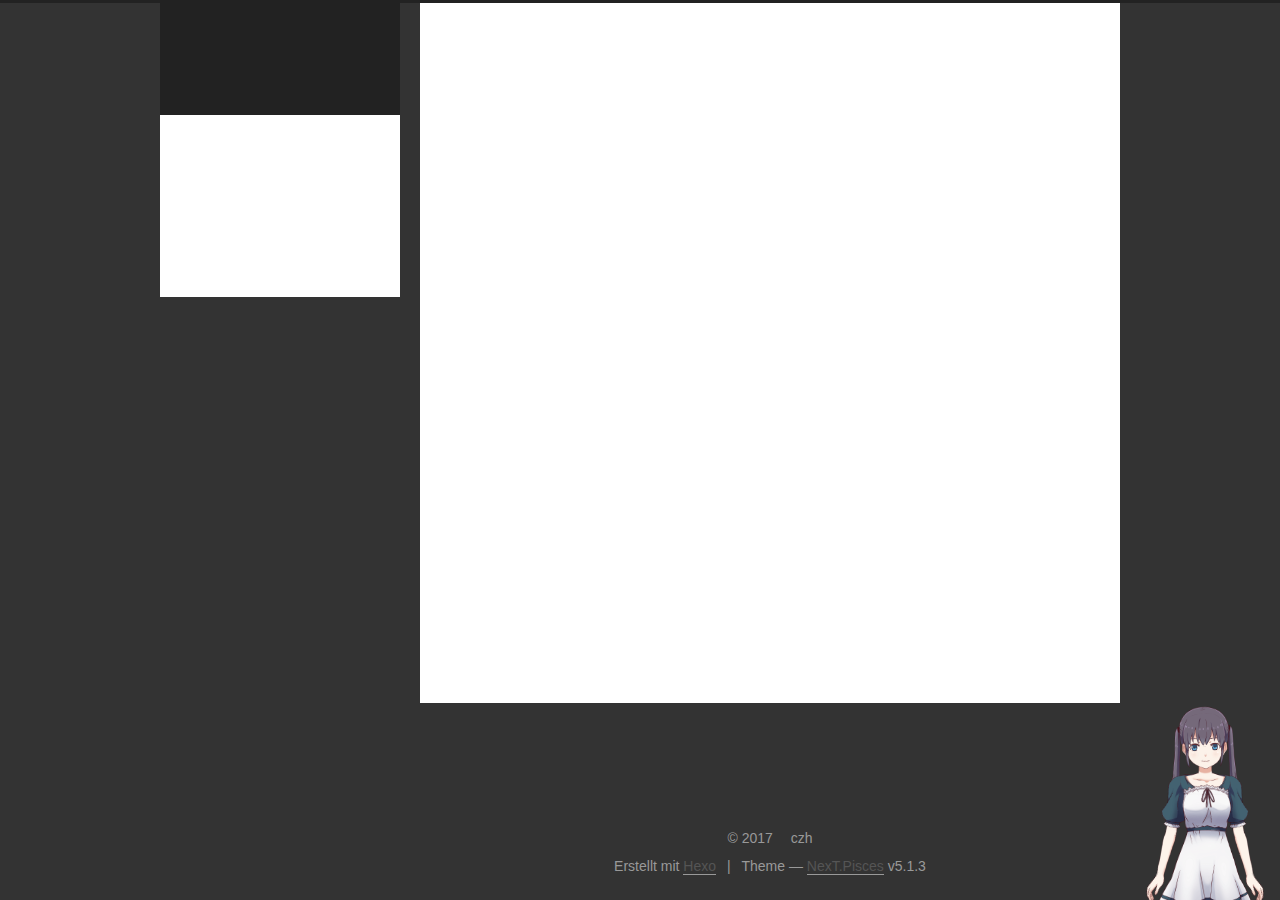
==== about/index.html @ be4269ac "Site updated: 2017-10-13 18:56:53" ====
<!DOCTYPE html>



  


<html class="theme-next pisces use-motion" lang="zh-CN">
<head>
  <meta charset="UTF-8"/>
<meta http-equiv="X-UA-Compatible" content="IE=edge" />
<meta name="viewport" content="width=device-width, initial-scale=1, maximum-scale=1"/>
<meta name="theme-color" content="#222">









<meta http-equiv="Cache-Control" content="no-transform" />
<meta http-equiv="Cache-Control" content="no-siteapp" />
















  
  
    
  
  <link href="https://cdn.staticfile.org/fancybox/2.1.5/jquery.fancybox.min.css" rel="stylesheet" type="text/css" />







  

<link href="https://cdn.staticfile.org/font-awesome/4.6.2/css/font-awesome.min.css" rel="stylesheet" type="text/css" />

<link href="/css/main.css?v=5.1.3" rel="stylesheet" type="text/css" />


  <link rel="apple-touch-icon" sizes="180x180" href="/images/apple-touch-icon-next.png?v=5.1.3">


  <link rel="icon" type="image/png" sizes="32x32" href="/images/favicon-32x32-next.png?v=5.1.3">


  <link rel="icon" type="image/png" sizes="16x16" href="/images/favicon-16x16-next.png?v=5.1.3">


  <link rel="mask-icon" href="/images/logo.svg?v=5.1.3" color="#222">





  <meta name="keywords" content="Hexo, NexT" />










<meta name="description" content="关于我我是一名90后，目标：成为一名全栈工程师博客在2017.10.12成立，使用的是GitHub，在源码上加饰修改，途中也遇到很多问题。2017.10.12域名正式下来 ，能够通过域名访问。我的博客主要用途是存放一些我的学习笔记、一些小案例，分享一下我的学习经验，自己的第一个网站，想好好的经营下去，初学者还望指点。">
<meta property="og:type" content="website">
<meta property="og:title" content="关于">
<meta property="og:url" content="http://czhblog.cn/about/index.html">
<meta property="og:site_name" content="czh的博客">
<meta property="og:description" content="关于我我是一名90后，目标：成为一名全栈工程师博客在2017.10.12成立，使用的是GitHub，在源码上加饰修改，途中也遇到很多问题。2017.10.12域名正式下来 ，能够通过域名访问。我的博客主要用途是存放一些我的学习笔记、一些小案例，分享一下我的学习经验，自己的第一个网站，想好好的经营下去，初学者还望指点。">
<meta property="og:locale" content="zh-CN">
<meta property="og:updated_time" content="2017-10-13T10:56:39.689Z">
<meta name="twitter:card" content="summary">
<meta name="twitter:title" content="关于">
<meta name="twitter:description" content="关于我我是一名90后，目标：成为一名全栈工程师博客在2017.10.12成立，使用的是GitHub，在源码上加饰修改，途中也遇到很多问题。2017.10.12域名正式下来 ，能够通过域名访问。我的博客主要用途是存放一些我的学习笔记、一些小案例，分享一下我的学习经验，自己的第一个网站，想好好的经营下去，初学者还望指点。">



<script type="text/javascript" id="hexo.configurations">
  var NexT = window.NexT || {};
  var CONFIG = {
    root: '/',
    scheme: 'Pisces',
    version: '5.1.3',
    sidebar: {"position":"left","display":"post","offset":12,"b2t":false,"scrollpercent":false,"onmobile":false},
    fancybox: true,
    tabs: true,
    motion: {"enable":true,"async":false,"transition":{"post_block":"fadeIn","post_header":"slideDownIn","post_body":"slideDownIn","coll_header":"slideLeftIn","sidebar":"slideUpIn"}},
    duoshuo: {
      userId: '0',
      author: 'Author'
    },
    algolia: {
      applicationID: '',
      apiKey: '',
      indexName: '',
      hits: {"per_page":10},
      labels: {"input_placeholder":"Search for Posts","hits_empty":"We didn't find any results for the search: ${query}","hits_stats":"${hits} results found in ${time} ms"}
    }
  };
</script>



  <link rel="canonical" href="http://czhblog.cn/about/"/>





  <title>关于 | czh的博客</title>
  








</head>

<body itemscope itemtype="http://schema.org/WebPage" lang="zh-CN">

  
  
    
  

  <div class="container sidebar-position-left page-post-detail">
    <div class="headband"></div>

    <header id="header" class="header" itemscope itemtype="http://schema.org/WPHeader">
      <div class="header-inner"><div class="site-brand-wrapper">
  <div class="site-meta ">
    

    <div class="custom-logo-site-title">
      <a href="/"  class="brand" rel="start">
        <span class="logo-line-before"><i></i></span>
        <span class="site-title">czh的博客</span>
        <span class="logo-line-after"><i></i></span>
      </a>
    </div>
      
        <p class="site-subtitle">每天的努力 只为拥抱美好的明天</p>
      
  </div>

  <div class="site-nav-toggle">
    <button>
      <span class="btn-bar"></span>
      <span class="btn-bar"></span>
      <span class="btn-bar"></span>
    </button>
  </div>
</div>

<nav class="site-nav">
  

  
    <ul id="menu" class="menu">
      
        
        <li class="menu-item menu-item-主页">
          <a href="/" rel="section">
            
              <i class="menu-item-icon fa fa-fw fa-home"></i> <br />
            
            主页
          </a>
        </li>
      
        
        <li class="menu-item menu-item-分类">
          <a href="/categories/" rel="section">
            
              <i class="menu-item-icon fa fa-fw fa-th"></i> <br />
            
            分类
          </a>
        </li>
      
        
        <li class="menu-item menu-item-归档">
          <a href="/archives/" rel="section">
            
              <i class="menu-item-icon fa fa-fw fa-archive"></i> <br />
            
            归档
          </a>
        </li>
      
        
        <li class="menu-item menu-item-关于">
          <a href="/about/" rel="section">
            
              <i class="menu-item-icon fa fa-fw fa-user"></i> <br />
            
            关于
          </a>
        </li>
      

      
    </ul>
  

  
</nav>



 </div>
    </header>

    <main id="main" class="main">
      <div class="main-inner">
        <div class="content-wrap">
          <div id="content" class="content">
            

  <div id="posts" class="posts-expand">
    
    
    
    <div class="post-block page">
      <header class="post-header">

	<h1 class="post-title" itemprop="name headline">关于</h1>



</header>

      
      
      
      <div class="post-body">
        
        
          <h2 id="关于我"><a href="#关于我" class="headerlink" title="关于我"></a>关于我</h2><p>我是一名90后，目标：成为一名全栈工程师<br>博客在2017.10.12成立，使用的是GitHub，在源码上加饰修改，途中也遇到很多问题。<br>2017.10.12域名正式下来 ，能够通过域名访问。<br>我的博客主要用途是存放一些我的学习笔记、一些小案例，分享一下我的学习经验，自己的第一个网站，想好好的经营下去，初学者还望指点。</p>

        
      </div>
      
      
      
    </div>
    
    
    
  </div>


          </div>
          


          

        </div>
        
          
  
  <div class="sidebar-toggle">
    <div class="sidebar-toggle-line-wrap">
      <span class="sidebar-toggle-line sidebar-toggle-line-first"></span>
      <span class="sidebar-toggle-line sidebar-toggle-line-middle"></span>
      <span class="sidebar-toggle-line sidebar-toggle-line-last"></span>
    </div>
  </div>

  <aside id="sidebar" class="sidebar">
    
    <div class="sidebar-inner">

      

      
        <ul class="sidebar-nav motion-element">
          <li class="sidebar-nav-toc sidebar-nav-active" data-target="post-toc-wrap">
            Inhaltsverzeichnis
          </li>
          <li class="sidebar-nav-overview" data-target="site-overview-wrap">
            Übersicht
          </li>
        </ul>
      

      <section class="site-overview-wrap sidebar-panel">
        <div class="site-overview">
          <div class="site-author motion-element" itemprop="author" itemscope itemtype="http://schema.org/Person">
            
              <img class="site-author-image" itemprop="image"
                src="https://ws1.sinaimg.cn/large/006N1lKfly1fkfrk4id4qj30yq11i7fb.jpg"
                alt="czh" />
            
              <p class="site-author-name" itemprop="name">czh</p>
              <p class="site-description motion-element" itemprop="description">czh的个人博客</p>
          </div>

          <nav class="site-state motion-element">

            
              <div class="site-state-item site-state-posts">
              
                <a href="/archives">
              
                  <span class="site-state-item-count">2</span>
                  <span class="site-state-item-name">Artikel</span>
                </a>
              </div>
            

            
              
              
              <div class="site-state-item site-state-categories">
                <a href="/categories/index.html">
                  <span class="site-state-item-count">2</span>
                  <span class="site-state-item-name">Kategorien</span>
                </a>
              </div>
            

            

          </nav>

          

          <div class="links-of-author motion-element">
            
          </div>

          
          

          
          

          

        </div>
      </section>

      
      <!--noindex-->
        <section class="post-toc-wrap motion-element sidebar-panel sidebar-panel-active">
          <div class="post-toc">

            
              
            

            
              <div class="post-toc-content"><ol class="nav"><li class="nav-item nav-level-2"><a class="nav-link" href="#关于我"><span class="nav-number">1.</span> <span class="nav-text">关于我</span></a></li></ol></div>
            

          </div>
        </section>
      <!--/noindex-->
      

      

    </div>
  </aside>


        
      </div>
    </main>

    <footer id="footer" class="footer">
      <div class="footer-inner">
        <div class="copyright">&copy; <span itemprop="copyrightYear">2017</span>
  <span class="with-love">
    <i class="fa fa-user"></i>
  </span>
  <span class="author" itemprop="copyrightHolder">czh</span>

  
</div>


  <div class="powered-by">Erstellt mit  <a class="theme-link" target="_blank" href="https://hexo.io">Hexo</a></div>



  <span class="post-meta-divider">|</span>



  <div class="theme-info">Theme &mdash; <a class="theme-link" target="_blank" href="https://github.com/iissnan/hexo-theme-next">NexT.Pisces</a> v5.1.3</div>




        







        
      </div>
    </footer>

    
      <div class="back-to-top">
        <i class="fa fa-arrow-up"></i>
        
      </div>
    

    

  </div>

  

<script type="text/javascript">
  if (Object.prototype.toString.call(window.Promise) !== '[object Function]') {
    window.Promise = null;
  }
</script>









  


  











  
  
    <script type="text/javascript" src="https://cdn.staticfile.org/jquery/2.1.3/jquery.js"></script>
  

  
  
    <script type="text/javascript" src="https://cdn.staticfile.org/fastclick/1.0.6/fastclick.min.js"></script>
  

  
  
    <script type="text/javascript" src="https://cdn.staticfile.org/jquery_lazyload/1.9.7/jquery.lazyload.min.js"></script>
  

  
  
    <script type="text/javascript" src="https://cdn.staticfile.org/velocity/1.2.1/velocity.min.js"></script>
  

  
  
    <script type="text/javascript" src="https://cdn.staticfile.org/velocity/1.2.1/velocity.ui.min.js"></script>
  

  
  
    <script type="text/javascript" src="https://cdn.staticfile.org/fancybox/2.1.5/jquery.fancybox.min.js"></script>
  

  
  
    <script type="text/javascript" src="https://cdn.staticfile.org/canvas-nest.js/1.0.0/canvas-nest.min.js"></script>
  


  


  <script type="text/javascript" src="/js/src/utils.js?v=5.1.3"></script>

  <script type="text/javascript" src="/js/src/motion.js?v=5.1.3"></script>



  
  


  <script type="text/javascript" src="/js/src/affix.js?v=5.1.3"></script>

  <script type="text/javascript" src="/js/src/schemes/pisces.js?v=5.1.3"></script>



  
  <script type="text/javascript" src="/js/src/scrollspy.js?v=5.1.3"></script>
<script type="text/javascript" src="/js/src/post-details.js?v=5.1.3"></script>



  


  <script type="text/javascript" src="/js/src/bootstrap.js?v=5.1.3"></script>
<!-- 页面点击小红心 -->
<script type="text/javascript" src="http://7u2ss1.com1.z0.glb.clouddn.com/love.js"></script>



  


  




	





  





  












  





  

  

  
  

  

  

  

  
<script type="text/javascript"
color="0,255,255" 
src="//cdn.bootcss.com/canvas-nest.js/1.0.0/canvas-nest.min.js">
</script>


    <script type="text/javascript" src="/live2d/script.js"></script>
    <canvas id="live2dcanvas" width="150" height="300" class="live2d"></canvas>
    <style>
      #live2dcanvas {
        position: fixed;
        right: 0px;
        z-index: 999;
        pointer-events: none;
        bottom: -30px;
      }
    </style>
    <script>loadlive2d("live2dcanvas" ,"/live2d/assets/haru/haru.model.json",0.5)</script>
  
</body>
</html>
---- css/main.css ----
/* normalize.css v3.0.2 | MIT License | git.io/normalize */
html {
  font-family: sans-serif; /* 1 */
  -ms-text-size-adjust: 100%; /* 2 */
  -webkit-text-size-adjust: 100%; /* 2 */
}
body {
  margin: 0;
}
article,
aside,
details,
figcaption,
figure,
footer,
header,
hgroup,
main,
menu,
nav,
section,
summary {
  display: block;
}
audio,
canvas,
progress,
video {
  display: inline-block; /* 1 */
  vertical-align: baseline; /* 2 */
}
audio:not([controls]) {
  display: none;
  height: 0;
}
[hidden],
template {
  display: none;
}
a {
  background-color: transparent;
}
a:active,
a:hover {
  outline: 0;
}
abbr[title] {
  border-bottom: 1px dotted;
}
b,
strong {
  font-weight: bold;
}
dfn {
  font-style: italic;
}
h1 {
  font-size: 2em;
  margin: 0.67em 0;
}
mark {
  background: #ff0;
  color: #000;
}
small {
  font-size: 80%;
}
sub,
sup {
  font-size: 75%;
  line-height: 0;
  position: relative;
  vertical-align: baseline;
}
sup {
  top: -0.5em;
}
sub {
  bottom: -0.25em;
}
img {
  border: 0;
}
svg:not(:root) {
  overflow: hidden;
}
figure {
  margin: 1em 40px;
}
hr {
  -moz-box-sizing: content-box;
  box-sizing: content-box;
  height: 0;
}
pre {
  overflow: auto;
}
code,
kbd,
pre,
samp {
  font-family: monospace, monospace;
  font-size: 1em;
}
button,
input,
optgroup,
select,
textarea {
  color: inherit; /* 1 */
  font: inherit; /* 2 */
  margin: 0; /* 3 */
}
button {
  overflow: visible;
}
button,
select {
  text-transform: none;
}
button,
html input[type="button"],
input[type="reset"],
input[type="submit"] {
  -webkit-appearance: button; /* 2 */
  cursor: pointer; /* 3 */
}
button[disabled],
html input[disabled] {
  cursor: default;
}
button::-moz-focus-inner,
input::-moz-focus-inner {
  border: 0;
  padding: 0;
}
input {
  line-height: normal;
}
input[type="checkbox"],
input[type="radio"] {
  box-sizing: border-box; /* 1 */
  padding: 0; /* 2 */
}
input[type="number"]::-webkit-inner-spin-button,
input[type="number"]::-webkit-outer-spin-button {
  height: auto;
}
input[type="search"] {
  -webkit-appearance: textfield; /* 1 */
  -moz-box-sizing: content-box;
  -webkit-box-sizing: content-box; /* 2 */
  box-sizing: content-box;
}
input[type="search"]::-webkit-search-cancel-button,
input[type="search"]::-webkit-search-decoration {
  -webkit-appearance: none;
}
fieldset {
  border: 1px solid #c0c0c0;
  margin: 0 2px;
  padding: 0.35em 0.625em 0.75em;
}
legend {
  border: 0; /* 1 */
  padding: 0; /* 2 */
}
textarea {
  overflow: auto;
}
optgroup {
  font-weight: bold;
}
table {
  border-collapse: collapse;
  border-spacing: 0;
}
td,
th {
  padding: 0;
}
::selection {
  background: #262a30;
  color: #fff;
}
body {
  position: relative;
  font-family: 'Lato', "PingFang SC", "Microsoft YaHei", sans-serif;
  font-size: 14px;
  line-height: 2;
  color: #555;
  background: #333;
}
@media (max-width: 767px) {
  body {
    padding-right: 0 !important;
  }
}
@media (min-width: 768px) and (max-width: 991px) {
  body {
    padding-right: 0 !important;
  }
}
@media (min-width: 1600px) {
  body {
    font-size: 16px;
  }
}
h1,
h2,
h3,
h4,
h5,
h6 {
  margin: 0;
  padding: 0;
  font-weight: bold;
  line-height: 1.5;
  font-family: 'Lato', "PingFang SC", "Microsoft YaHei", sans-serif;
}
h2,
h3,
h4,
h5,
h6 {
  margin: 20px 0 15px;
}
h1 {
  font-size: 22px;
}
@media (max-width: 767px) {
  h1 {
    font-size: 18px;
  }
}
h2 {
  font-size: 20px;
}
@media (max-width: 767px) {
  h2 {
    font-size: 16px;
  }
}
h3 {
  font-size: 18px;
}
@media (max-width: 767px) {
  h3 {
    font-size: 14px;
  }
}
h4 {
  font-size: 16px;
}
@media (max-width: 767px) {
  h4 {
    font-size: 12px;
  }
}
h5 {
  font-size: 14px;
}
@media (max-width: 767px) {
  h5 {
    font-size: 10px;
  }
}
h6 {
  font-size: 12px;
}
@media (max-width: 767px) {
  h6 {
    font-size: 8px;
  }
}
p {
  margin: 0 0 20px 0;
}
a {
  color: #555;
  text-decoration: none;
  outline: none;
  border-bottom: 1px solid #999;
  word-wrap: break-word;
}
a:hover {
  color: #222;
  border-bottom-color: #222;
}
blockquote {
  margin: 0;
  padding: 0;
}
img {
  display: block;
  margin: auto;
  max-width: 100%;
  height: auto;
}
hr {
  margin: 40px 0;
  height: 3px;
  border: none;
  background-color: #ddd;
  background-image: repeating-linear-gradient(-45deg, #fff, #fff 4px, transparent 4px, transparent 8px);
}
blockquote {
  padding: 0 15px;
  color: #666;
  border-left: 4px solid #ddd;
}
blockquote cite::before {
  content: "-";
  padding: 0 5px;
}
dt {
  font-weight: 700;
}
dd {
  margin: 0;
  padding: 0;
}
kbd {
  border: 1px solid #ccc;
  border-radius: 0.2em;
  box-shadow: 0.1em 0.1em 0.2em rgba(0,0,0,0.1);
  background-color: #f9f9f9;
  font-family: inherit;
  background-image: -webkit-linear-gradient(top, #eee, #fff, #eee);
  padding: 0.1em 0.3em;
  white-space: nowrap;
}
.text-left {
  text-align: left;
}
.text-center {
  text-align: center;
}
.text-right {
  text-align: right;
}
.text-justify {
  text-align: justify;
}
.text-nowrap {
  white-space: nowrap;
}
.text-lowercase {
  text-transform: lowercase;
}
.text-uppercase {
  text-transform: uppercase;
}
.text-capitalize {
  text-transform: capitalize;
}
.center-block {
  display: block;
  margin-left: auto;
  margin-right: auto;
}
.clearfix:before,
.clearfix:after {
  content: " ";
  display: table;
}
.clearfix:after {
  clear: both;
}
.pullquote {
  width: 45%;
}
.pullquote.left {
  float: left;
  margin-left: 5px;
  margin-right: 10px;
}
.pullquote.right {
  float: right;
  margin-left: 10px;
  margin-right: 5px;
}
.affix.affix.affix {
  position: fixed;
}
.translation {
  margin-top: -20px;
  font-size: 14px;
  color: #999;
}
.scrollbar-measure {
  width: 100px;
  height: 100px;
  overflow: scroll;
  position: absolute;
  top: -9999px;
}
.use-motion .motion-element {
  opacity: 0;
}
table {
  margin: 20px 0;
  width: 100%;
  border-collapse: collapse;
  border-spacing: 0;
  border: 1px solid #ddd;
  font-size: 14px;
  table-layout: fixed;
  word-wrap: break-all;
}
table>tbody>tr:nth-of-type(odd) {
  background-color: #f9f9f9;
}
table>tbody>tr:hover {
  background-color: #f5f5f5;
}
caption,
th,
td {
  padding: 8px;
  text-align: left;
  vertical-align: middle;
  font-weight: normal;
}
th,
td {
  border-bottom: 3px solid #ddd;
  border-right: 1px solid #eee;
}
th {
  padding-bottom: 10px;
  font-weight: 700;
}
td {
  border-bottom-width: 1px;
}
html,
body {
  height: 100%;
}
.container {
  position: relative;
  min-height: 100%;
}
.header-inner {
  margin: 0 auto;
  padding: 100px 0 70px;
  width: 700px;
}
@media (min-width: 1600px) {
  .container .header-inner {
    width: 900px;
  }
}
.main {
  padding-bottom: 150px;
}
.main-inner {
  margin: 0 auto;
  width: 700px;
}
@media (min-width: 1600px) {
  .container .main-inner {
    width: 900px;
  }
}
.footer {
  position: absolute;
  left: 0;
  bottom: 0;
  width: 100%;
  min-height: 50px;
}
.footer-inner {
  box-sizing: border-box;
  margin: 20px auto;
  width: 700px;
}
@media (min-width: 1600px) {
  .container .footer-inner {
    width: 900px;
  }
}
pre,
.highlight {
  overflow: auto;
  margin: 20px 0;
  padding: 0;
  font-size: 13px;
  color: #4d4d4c;
  background: #f7f7f7;
  line-height: 1.6;
}
pre,
code {
  font-family: consolas, Menlo, "PingFang SC", "Microsoft YaHei", monospace;
}
code {
  padding: 2px 4px;
  word-wrap: break-word;
  color: #555;
  background: #eee;
  border-radius: 3px;
  font-size: 13px;
}
pre {
  padding: 10px;
}
pre code {
  padding: 0;
  color: #4d4d4c;
  background: none;
  text-shadow: none;
}
.highlight {
  border-radius: 1px;
}
.highlight pre {
  border: none;
  margin: 0;
  padding: 10px 0;
}
.highlight table {
  margin: 0;
  width: auto;
  border: none;
}
.highlight td {
  border: none;
  padding: 0;
}
.highlight figcaption {
  font-size: 1em;
  color: #4d4d4c;
  line-height: 1em;
  margin-bottom: 1em;
}
.highlight figcaption:before,
.highlight figcaption:after {
  content: " ";
  display: table;
}
.highlight figcaption:after {
  clear: both;
}
.highlight figcaption a {
  float: right;
  color: #4d4d4c;
}
.highlight figcaption a:hover {
  border-bottom-color: #4d4d4c;
}
.highlight .gutter pre {
  padding-left: 10px;
  padding-right: 10px;
  color: #869194;
  text-align: right;
  background-color: #eff2f3;
}
.highlight .code pre {
  width: 100%;
  padding-left: 10px;
  padding-right: 10px;
  background-color: #f7f7f7;
}
.highlight .line {
  height: 20px;
}
.gutter {
  -webkit-user-select: none;
  -moz-user-select: none;
  -ms-user-select: none;
  user-select: none;
}
.gist table {
  width: auto;
}
.gist table td {
  border: none;
}
pre .deletion {
  background: #fdd;
}
pre .addition {
  background: #dfd;
}
pre .meta {
  color: #8959a8;
}
pre .comment {
  color: #8e908c;
}
pre .variable,
pre .attribute,
pre .tag,
pre .regexp,
pre .ruby .constant,
pre .xml .tag .title,
pre .xml .pi,
pre .xml .doctype,
pre .html .doctype,
pre .css .id,
pre .css .class,
pre .css .pseudo {
  color: #c82829;
}
pre .number,
pre .preprocessor,
pre .built_in,
pre .literal,
pre .params,
pre .constant,
pre .command {
  color: #f5871f;
}
pre .ruby .class .title,
pre .css .rules .attribute,
pre .string,
pre .value,
pre .inheritance,
pre .header,
pre .ruby .symbol,
pre .xml .cdata,
pre .special,
pre .number,
pre .formula {
  color: #718c00;
}
pre .title,
pre .css .hexcolor {
  color: #3e999f;
}
pre .function,
pre .python .decorator,
pre .python .title,
pre .ruby .function .title,
pre .ruby .title .keyword,
pre .perl .sub,
pre .javascript .title,
pre .coffeescript .title {
  color: #4271ae;
}
pre .keyword,
pre .javascript .function {
  color: #8959a8;
}
.full-image.full-image.full-image {
  border: none;
  max-width: 100%;
  width: auto;
  margin: 20px auto;
}
@media (min-width: 992px) {
  .full-image.full-image.full-image {
    max-width: none;
    width: 118%;
    margin: 0 -9%;
  }
}
.blockquote-center,
.page-home .post-type-quote blockquote,
.page-post-detail .post-type-quote blockquote {
  position: relative;
  margin: 40px 0;
  padding: 0;
  border-left: none;
  text-align: center;
}
.blockquote-center::before,
.page-home .post-type-quote blockquote::before,
.page-post-detail .post-type-quote blockquote::before,
.blockquote-center::after,
.page-home .post-type-quote blockquote::after,
.page-post-detail .post-type-quote blockquote::after {
  position: absolute;
  content: ' ';
  display: block;
  width: 100%;
  height: 24px;
  opacity: 0.2;
  background-repeat: no-repeat;
  background-position: 0 -6px;
  background-size: 22px 22px;
}
.blockquote-center::before,
.page-home .post-type-quote blockquote::before,
.page-post-detail .post-type-quote blockquote::before {
  top: -20px;
  background-image: url("../images/quote-l.svg");
  border-top: 1px solid #ccc;
}
.blockquote-center::after,
.page-home .post-type-quote blockquote::after,
.page-post-detail .post-type-quote blockquote::after {
  bottom: -20px;
  background-image: url("../images/quote-r.svg");
  border-bottom: 1px solid #ccc;
  background-position: 100% 8px;
}
.blockquote-center p,
.page-home .post-type-quote blockquote p,
.page-post-detail .post-type-quote blockquote p,
.blockquote-center div,
.page-home .post-type-quote blockquote div,
.page-post-detail .post-type-quote blockquote div {
  text-align: center;
}
.post .post-body .group-picture img {
  box-sizing: border-box;
  padding: 0 3px;
  border: none;
}
.post .group-picture-row {
  overflow: hidden;
  margin-top: 6px;
}
.post .group-picture-row:first-child {
  margin-top: 0;
}
.post .group-picture-column {
  float: left;
}
.page-post-detail .post-body .group-picture-column {
  float: none;
  margin-top: 10px;
  width: auto !important;
}
.page-post-detail .post-body .group-picture-column img {
  margin: 0 auto;
}
.page-archive .group-picture-container {
  overflow: hidden;
}
.page-archive .group-picture-row {
  float: left;
}
.page-archive .group-picture-row:first-child {
  margin-top: 6px;
}
.page-archive .group-picture-column {
  max-width: 150px;
  max-height: 150px;
}
.post-body .note {
  position: relative;
  padding: 15px;
  margin-bottom: 20px;
  border: 1px solid #eee;
  border-left-width: 5px;
  border-radius: 3px;
}
.post-body .note h2,
.post-body .note h3,
.post-body .note h4,
.post-body .note h5,
.post-body .note h6 {
  margin-top: 0;
  margin-bottom: 0;
  border-bottom: initial;
  padding-top: 0 !important;
}
.post-body .note p:first-child,
.post-body .note ul:first-child,
.post-body .note ol:first-child,
.post-body .note table:first-child,
.post-body .note pre:first-child,
.post-body .note blockquote:first-child {
  margin-top: 0;
}
.post-body .note p:last-child,
.post-body .note ul:last-child,
.post-body .note ol:last-child,
.post-body .note table:last-child,
.post-body .note pre:last-child,
.post-body .note blockquote:last-child {
  margin-bottom: 0;
}
.post-body .note.default {
  border-left-color: #777;
}
.post-body .note.default h2,
.post-body .note.default h3,
.post-body .note.default h4,
.post-body .note.default h5,
.post-body .note.default h6 {
  color: #777;
}
.post-body .note.primary {
  border-left-color: #6f42c1;
}
.post-body .note.primary h2,
.post-body .note.primary h3,
.post-body .note.primary h4,
.post-body .note.primary h5,
.post-body .note.primary h6 {
  color: #6f42c1;
}
.post-body .note.info {
  border-left-color: #428bca;
}
.post-body .note.info h2,
.post-body .note.info h3,
.post-body .note.info h4,
.post-body .note.info h5,
.post-body .note.info h6 {
  color: #428bca;
}
.post-body .note.success {
  border-left-color: #5cb85c;
}
.post-body .note.success h2,
.post-body .note.success h3,
.post-body .note.success h4,
.post-body .note.success h5,
.post-body .note.success h6 {
  color: #5cb85c;
}
.post-body .note.warning {
  border-left-color: #f0ad4e;
}
.post-body .note.warning h2,
.post-body .note.warning h3,
.post-body .note.warning h4,
.post-body .note.warning h5,
.post-body .note.warning h6 {
  color: #f0ad4e;
}
.post-body .note.danger {
  border-left-color: #d9534f;
}
.post-body .note.danger h2,
.post-body .note.danger h3,
.post-body .note.danger h4,
.post-body .note.danger h5,
.post-body .note.danger h6 {
  color: #d9534f;
}
.post-body .label {
  display: inline;
  padding: 0 2px;
  white-space: nowrap;
}
.post-body .label.default {
  background-color: #f0f0f0;
}
.post-body .label.primary {
  background-color: #efe6f7;
}
.post-body .label.info {
  background-color: #e5f2f8;
}
.post-body .label.success {
  background-color: #e7f4e9;
}
.post-body .label.warning {
  background-color: #fcf6e1;
}
.post-body .label.danger {
  background-color: #fae8eb;
}
.post-body .tabs {
  position: relative;
  display: block;
  margin-bottom: 20px;
  padding-top: 10px;
}
.post-body .tabs ul.nav-tabs {
  margin: 0;
  padding: 0;
  display: flex;
  margin-bottom: -1px;
}
@media (max-width: 413px) {
  .post-body .tabs ul.nav-tabs {
    display: block;
    margin-bottom: 5px;
  }
}
.post-body .tabs ul.nav-tabs li.tab {
  list-style-type: none !important;
  margin: 0 0.25em 0 0;
  border-top: 3px solid transparent;
  border-left: 1px solid transparent;
  border-right: 1px solid transparent;
}
@media (max-width: 413px) {
  .post-body .tabs ul.nav-tabs li.tab {
    margin: initial;
    border-top: 1px solid transparent;
    border-left: 3px solid transparent;
    border-right: 1px solid transparent;
    border-bottom: 1px solid transparent;
  }
}
.post-body .tabs ul.nav-tabs li.tab a {
  outline: 0;
  border-bottom: initial;
  display: block;
  line-height: 1.8em;
  padding: 0.25em 0.75em;
  transition-duration: 0.2s;
  transition-timing-function: ease-out;
  transition-delay: 0s;
}
.post-body .tabs ul.nav-tabs li.tab a i {
  width: 1.285714285714286em;
}
.post-body .tabs ul.nav-tabs li.tab.active {
  border-top: 3px solid #fc6423;
  border-left: 1px solid #ddd;
  border-right: 1px solid #ddd;
  background-color: #fff;
}
@media (max-width: 413px) {
  .post-body .tabs ul.nav-tabs li.tab.active {
    border-top: 1px solid #ddd;
    border-left: 3px solid #fc6423;
    border-right: 1px solid #ddd;
    border-bottom: 1px solid #ddd;
  }
}
.post-body .tabs ul.nav-tabs li.tab.active a {
  cursor: default;
  color: #555;
}
.post-body .tabs .tab-content {
  background-color: #fff;
}
.post-body .tabs .tab-content .tab-pane {
  border: 1px solid #ddd;
  padding: 20px 20px 0 20px;
}
.post-body .tabs .tab-content .tab-pane:not(.active) {
  display: none !important;
}
.post-body .tabs .tab-content .tab-pane.active {
  display: block !important;
}
.btn {
  display: inline-block;
  padding: 0 20px;
  font-size: 14px;
  color: #555;
  background: #fff;
  border: 2px solid #555;
  text-decoration: none;
  border-radius: 2px;
  transition-property: background-color;
  transition-duration: 0.2s;
  transition-timing-function: ease-in-out;
  transition-delay: 0s;
  line-height: 2;
}
.btn:hover {
  border-color: #222;
  color: #fff;
  background: #222;
}
.btn +.btn {
  margin: 0 0 8px 8px;
}
.btn .fa-fw {
  width: 1.285714285714286em;
  text-align: left;
}
.btn-bar {
  display: block;
  width: 22px;
  height: 2px;
  background: #555;
  border-radius: 1px;
}
.btn-bar+.btn-bar {
  margin-top: 4px;
}
.pagination {
  margin: 120px 0 40px;
  text-align: center;
  border-top: 1px solid #eee;
}
.page-number-basic,
.pagination .prev,
.pagination .next,
.pagination .page-number,
.pagination .space {
  display: inline-block;
  position: relative;
  top: -1px;
  margin: 0 10px;
  padding: 0 11px;
}
@media (max-width: 767px) {
  .page-number-basic,
  .pagination .prev,
  .pagination .next,
  .pagination .page-number,
  .pagination .space {
    margin: 0 5px;
  }
}
.pagination .prev,
.pagination .next,
.pagination .page-number {
  border-bottom: 0;
  border-top: 1px solid #eee;
  transition-property: border-color;
  transition-duration: 0.2s;
  transition-timing-function: ease-in-out;
  transition-delay: 0s;
}
.pagination .prev:hover,
.pagination .next:hover,
.pagination .page-number:hover {
  border-top-color: #222;
}
.pagination .space {
  padding: 0;
  margin: 0;
}
.pagination .prev {
  margin-left: 0;
}
.pagination .next {
  margin-right: 0;
}
.pagination .page-number.current {
  color: #fff;
  background: #ccc;
  border-top-color: #ccc;
}
@media (max-width: 767px) {
  .pagination {
    border-top: none;
  }
  .pagination .prev,
  .pagination .next,
  .pagination .page-number {
    margin-bottom: 10px;
    border-top: 0;
    border-bottom: 1px solid #eee;
    padding: 0 10px;
  }
  .pagination .prev:hover,
  .pagination .next:hover,
  .pagination .page-number:hover {
    border-bottom-color: #222;
  }
}
.comments {
  margin: 60px 20px 0;
}
.tag-cloud {
  text-align: center;
}
.tag-cloud a {
  display: inline-block;
  margin: 10px;
}
.back-to-top {
  box-sizing: border-box;
  position: fixed;
  bottom: -100px;
  right: 30px;
  z-index: 1050;
  padding: 0 6px;
  width: 24px;
  background: #222;
  font-size: 12px;
  opacity: 0.6;
  color: #fff;
  cursor: pointer;
  text-align: center;
  -webkit-transform: translateZ(0);
  transition-property: bottom;
  transition-duration: 0.2s;
  transition-timing-function: ease-in-out;
  transition-delay: 0s;
}
@media (min-width: 768px) and (max-width: 991px) {
  .back-to-top {
    display: none !important;
  }
}
@media (max-width: 767px) {
  .back-to-top {
    display: none !important;
  }
}
.back-to-top.back-to-top-on {
  bottom: 30px;
}
.header {
  background: transparent;
}
.header-inner {
  position: relative;
}
.headband {
  height: 3px;
  background: #222;
}
.site-meta {
  margin: 0;
  text-align: center;
}
@media (max-width: 767px) {
  .site-meta {
    text-align: center;
  }
}
.brand {
  position: relative;
  display: inline-block;
  padding: 0 40px;
  color: #fff;
  background: #222;
  border-bottom: none;
}
.brand:hover {
  color: #fff;
}
.logo {
  display: inline-block;
  margin-right: 5px;
  line-height: 36px;
  vertical-align: top;
}
.site-title {
  display: inline-block;
  vertical-align: top;
  line-height: 36px;
  font-size: 20px;
  font-weight: normal;
  font-family: 'Lato', "PingFang SC", "Microsoft YaHei", sans-serif;
}
.site-subtitle {
  margin-top: 10px;
  font-size: 13px;
  color: #ddd;
}
.use-motion .brand {
  opacity: 0;
}
.use-motion .logo,
.use-motion .site-title,
.use-motion .site-subtitle {
  opacity: 0;
  position: relative;
  top: -10px;
}
.site-nav-toggle {
  display: none;
  position: absolute;
  top: 10px;
  left: 10px;
}
@media (max-width: 767px) {
  .site-nav-toggle {
    display: block;
  }
}
.site-nav-toggle button {
  margin-top: 2px;
  padding: 9px 10px;
  background: transparent;
  border: none;
}
@media (max-width: 767px) {
  .site-nav {
    display: none;
    margin: 0 -10px;
    padding: 0 10px;
    clear: both;
    border-top: 1px solid #ddd;
  }
}
@media (min-width: 768px) and (max-width: 991px) {
  .site-nav {
    display: block !important;
  }
}
@media (min-width: 992px) {
  .site-nav {
    display: block !important;
  }
}
.menu {
  margin-top: 20px;
  padding-left: 0;
  text-align: center;
}
.menu .menu-item {
  display: inline-block;
  margin: 0 10px;
  list-style: none;
}
@media screen and (max-width: 767px) {
  .menu .menu-item {
    margin-top: 10px;
  }
}
.menu .menu-item a {
  display: block;
  font-size: 13px;
  line-height: inherit;
  border-bottom: 1px solid transparent;
  transition-property: border-color;
  transition-duration: 0.2s;
  transition-timing-function: ease-in-out;
  transition-delay: 0s;
}
.menu .menu-item a:hover,
.menu-item-active a {
  border-bottom-color: #222;
}
.menu .menu-item .fa {
  margin-right: 5px;
}
.use-motion .menu-item {
  opacity: 0;
}
.post-body {
  font-family: 'Lato', "PingFang SC", "Microsoft YaHei", sans-serif;
}
@media (max-width: 767px) {
  .post-body {
    word-break: break-word;
  }
}
.post-body .fancybox img {
  display: block !important;
  margin: 0 auto;
  cursor: pointer;
  cursor: zoom-in;
  cursor: -webkit-zoom-in;
}
.post-body .image-caption,
.post-body .figure .caption {
  margin: -20px auto 15px;
  text-align: center;
  font-size: 14px;
  color: #999;
  font-weight: bold;
  line-height: 1;
}
.post-sticky-flag {
  display: inline-block;
  font-size: 16px;
  -ms-transform: rotate(30deg);
  -webkit-transform: rotate(30deg);
  -moz-transform: rotate(30deg);
  -ms-transform: rotate(30deg);
  -o-transform: rotate(30deg);
  transform: rotate(30deg);
}
.use-motion .post-block,
.use-motion .pagination,
.use-motion .comments {
  opacity: 0;
}
.use-motion .post-header {
  opacity: 0;
}
.use-motion .post-body {
  opacity: 0;
}
.use-motion .collection-title {
  opacity: 0;
}
.posts-expand {
  padding-top: 40px;
}
@media (max-width: 767px) {
  .posts-expand {
    margin: 0 20px;
  }
  .post-body pre .gutter pre {
    padding-right: 10px;
  }
  .post-body .highlight {
    margin-left: 0px;
    margin-right: 0px;
    padding: 0;
  }
  .post-body .highlight .gutter pre {
    padding-right: 10px;
  }
}
@media (min-width: 992px) {
  .posts-expand .post-body {
    text-align: justify;
  }
}
.posts-expand .post-body h2,
.posts-expand .post-body h3,
.posts-expand .post-body h4,
.posts-expand .post-body h5,
.posts-expand .post-body h6 {
  padding-top: 10px;
}
.posts-expand .post-body h2 .header-anchor,
.posts-expand .post-body h3 .header-anchor,
.posts-expand .post-body h4 .header-anchor,
.posts-expand .post-body h5 .header-anchor,
.posts-expand .post-body h6 .header-anchor {
  float: right;
  margin-left: 10px;
  color: #ccc;
  border-bottom-style: none;
  visibility: hidden;
}
.posts-expand .post-body h2 .header-anchor:hover,
.posts-expand .post-body h3 .header-anchor:hover,
.posts-expand .post-body h4 .header-anchor:hover,
.posts-expand .post-body h5 .header-anchor:hover,
.posts-expand .post-body h6 .header-anchor:hover {
  color: inherit;
}
.posts-expand .post-body h2:hover .header-anchor,
.posts-expand .post-body h3:hover .header-anchor,
.posts-expand .post-body h4:hover .header-anchor,
.posts-expand .post-body h5:hover .header-anchor,
.posts-expand .post-body h6:hover .header-anchor {
  visibility: visible;
}
.posts-expand .post-body ul li {
  list-style: circle;
}
.posts-expand .post-body img {
  box-sizing: border-box;
  margin: auto;
  padding: 3px;
  border: 1px solid #ddd;
}
.posts-expand .post-body .fancybox img {
  margin: 0 auto 25px;
}
@media (max-width: 767px) {
  .posts-collapse {
    margin: 0 20px;
  }
  .posts-collapse .post-title,
  .posts-collapse .post-meta {
    display: block;
    width: auto;
    text-align: left;
  }
}
.posts-collapse {
  position: relative;
  z-index: 1010;
  margin-left: 55px;
}
.posts-collapse::after {
  content: " ";
  position: absolute;
  top: 20px;
  left: 0;
  margin-left: -2px;
  width: 4px;
  height: 100%;
  background: #f5f5f5;
  z-index: -1;
}
@media (max-width: 767px) {
  .posts-collapse {
    margin: 0 20px;
  }
}
.posts-collapse .collection-title {
  position: relative;
  margin: 60px 0;
}
.posts-collapse .collection-title h1,
.posts-collapse .collection-title h2 {
  margin-left: 20px;
}
.posts-collapse .collection-title small {
  color: #bbb;
  margin-left: 5px;
}
.posts-collapse .collection-title::before {
  content: " ";
  position: absolute;
  left: 0;
  top: 50%;
  margin-left: -4px;
  margin-top: -4px;
  width: 8px;
  height: 8px;
  background: #bbb;
  border-radius: 50%;
}
.posts-collapse .post {
  margin: 30px 0;
}
.posts-collapse .post-header {
  position: relative;
  transition-duration: 0.2s;
  transition-timing-function: ease-in-out;
  transition-delay: 0s;
  transition-property: border;
  border-bottom: 1px dashed #ccc;
}
.posts-collapse .post-header::before {
  content: " ";
  position: absolute;
  left: 0;
  top: 12px;
  width: 6px;
  height: 6px;
  margin-left: -4px;
  background: #bbb;
  border-radius: 50%;
  border: 1px solid #fff;
  transition-duration: 0.2s;
  transition-timing-function: ease-in-out;
  transition-delay: 0s;
  transition-property: background;
}
.posts-collapse .post-header:hover {
  border-bottom-color: #666;
}
.posts-collapse .post-header:hover::before {
  background: #222;
}
.posts-collapse .post-meta {
  position: absolute;
  font-size: 12px;
  left: 20px;
  top: 5px;
}
.posts-collapse .post-comments-count {
  display: none;
}
.posts-collapse .post-title {
  margin-left: 60px;
  font-size: 16px;
  font-weight: normal;
  line-height: inherit;
}
.posts-collapse .post-title::after {
  margin-left: 3px;
  opacity: 0.6;
}
.posts-collapse .post-title a {
  color: #666;
  border-bottom: none;
}
.page-home .post-type-quote .post-header,
.page-post-detail .post-type-quote .post-header,
.page-home .post-type-quote .post-tags,
.page-post-detail .post-type-quote .post-tags {
  display: none;
}
.posts-expand .post-title {
  text-align: center;
  word-break: break-word;
  font-weight: 400;
}
.posts-expand .post-title-link {
  display: inline-block;
  position: relative;
  color: #555;
  border-bottom: none;
  line-height: 1.2;
  vertical-align: top;
}
.posts-expand .post-title-link::before {
  content: "";
  position: absolute;
  width: 100%;
  height: 2px;
  bottom: 0;
  left: 0;
  background-color: #000;
  visibility: hidden;
  -webkit-transform: scaleX(0);
  -moz-transform: scaleX(0);
  -ms-transform: scaleX(0);
  -o-transform: scaleX(0);
  transform: scaleX(0);
  transition-duration: 0.2s;
  transition-timing-function: ease-in-out;
  transition-delay: 0s;
}
.posts-expand .post-title-link:hover::before {
  visibility: visible;
  -webkit-transform: scaleX(1);
  -moz-transform: scaleX(1);
  -ms-transform: scaleX(1);
  -o-transform: scaleX(1);
  transform: scaleX(1);
}
.posts-expand .post-title-link .fa {
  font-size: 16px;
}
.posts-expand .post-meta {
  margin: 3px 0 60px 0;
  color: #999;
  font-family: 'Lato', "PingFang SC", "Microsoft YaHei", sans-serif;
  font-size: 12px;
  text-align: center;
}
.posts-expand .post-meta .post-category-list {
  display: inline-block;
  margin: 0;
  padding: 3px;
}
.posts-expand .post-meta .post-category-list-link {
  color: #999;
}
.posts-expand .post-meta .post-description {
  font-size: 14px;
  margin-top: 2px;
}
.post-meta-divider {
  margin: 0 0.5em;
}
.post-meta-item-icon {
  margin-right: 3px;
}
@media (min-width: 768px) and (max-width: 991px) {
  .post-meta-item-icon {
    display: inline-block;
  }
}
@media (max-width: 767px) {
  .post-meta-item-icon {
    display: inline-block;
  }
}
@media (min-width: 768px) and (max-width: 991px) {
  .post-meta-item-text {
    display: none;
  }
}
@media (max-width: 767px) {
  .post-meta-item-text {
    display: none;
  }
}
@media (max-width: 767px) {
  .posts-expand .post-comments-count {
    display: none;
  }
}
.post-button {
  margin-top: 40px;
}
.posts-expand .post-tags {
  margin-top: 40px;
  text-align: center;
}
.posts-expand .post-tags a {
  display: inline-block;
  margin-right: 10px;
  font-size: 13px;
}
.post-nav {
  display: table;
  margin-top: 15px;
  width: 100%;
  border-top: 1px solid #eee;
}
.post-nav-divider {
  display: table-cell;
  width: 10%;
}
.post-nav-item {
  display: table-cell;
  padding: 10px 0 0 0;
  width: 45%;
  vertical-align: top;
}
.post-nav-item a {
  position: relative;
  display: block;
  line-height: 25px;
  font-size: 14px;
  color: #555;
  border-bottom: none;
}
.post-nav-item a:hover {
  color: #222;
  border-bottom: none;
}
.post-nav-item a:active {
  top: 2px;
}
.post-nav-item .fa {
  position: absolute;
  top: 8px;
  left: 0;
  font-size: 12px;
}
.post-nav-next a {
  padding-left: 15px;
}
.post-nav-prev {
  text-align: right;
}
.post-nav-prev a {
  padding-right: 15px;
}
.post-nav-prev .fa {
  right: 0;
  left: auto;
}
.posts-expand .post-eof {
  display: block;
  margin: 80px auto 60px;
  width: 8%;
  height: 1px;
  background: #ccc;
  text-align: center;
}
.post:last-child .post-eof.post-eof.post-eof {
  display: none;
}
.post-gallery {
  display: table;
  table-layout: fixed;
  width: 100%;
  border-collapse: separate;
}
.post-gallery-row {
  display: table-row;
}
.post-gallery .post-gallery-img {
  display: table-cell;
  text-align: center;
  vertical-align: middle;
  border: none;
}
.post-gallery .post-gallery-img img {
  max-width: 100%;
  max-height: 100%;
  border: none;
}
.fancybox-close,
.fancybox-close:hover {
  border: none;
}
#rewardButton {
  cursor: pointer;
  border: 0;
  outline: 0;
  border-radius: 5px;
  padding: 0;
  margin: 0;
  letter-spacing: normal;
  text-transform: none;
  text-indent: 0px;
  text-shadow: none;
}
#rewardButton span {
  display: inline-block;
  width: 80px;
  height: 35px;
  border-radius: 5px;
  color: #fff;
  font-weight: 400;
  font-style: normal;
  font-variant: normal;
  font-stretch: normal;
  font-size: 18px;
  font-family: "Microsoft Yahei";
  background: #f44336;
}
#rewardButton span:hover {
  background: #f7877f;
}
#QR {
  padding-top: 20px;
}
#QR a {
  border: 0;
}
#QR img {
  width: 180px;
  max-width: 100%;
  display: inline-block;
  margin: 0.8em 2em 0 2em;
}
#wechat:hover p {
  animation: roll 0.1s infinite linear;
  -webkit-animation: roll 0.1s infinite linear;
  -moz-animation: roll 0.1s infinite linear;
}
#alipay:hover p {
  animation: roll 0.1s infinite linear;
  -webkit-animation: roll 0.1s infinite linear;
  -moz-animation: roll 0.1s infinite linear;
}
#bitcoin:hover p {
  animation: roll 0.1s infinite linear;
  -webkit-animation: roll 0.1s infinite linear;
  -moz-animation: roll 0.1s infinite linear;
}
@-moz-keyframes roll {
  from {
    -webkit-transform: rotateZ(30deg);
    -moz-transform: rotateZ(30deg);
    -ms-transform: rotateZ(30deg);
    -o-transform: rotateZ(30deg);
    transform: rotateZ(30deg);
  }
  to {
    -webkit-transform: rotateZ(-30deg);
    -moz-transform: rotateZ(-30deg);
    -ms-transform: rotateZ(-30deg);
    -o-transform: rotateZ(-30deg);
    transform: rotateZ(-30deg);
  }
}
@-webkit-keyframes roll {
  from {
    -webkit-transform: rotateZ(30deg);
    -moz-transform: rotateZ(30deg);
    -ms-transform: rotateZ(30deg);
    -o-transform: rotateZ(30deg);
    transform: rotateZ(30deg);
  }
  to {
    -webkit-transform: rotateZ(-30deg);
    -moz-transform: rotateZ(-30deg);
    -ms-transform: rotateZ(-30deg);
    -o-transform: rotateZ(-30deg);
    transform: rotateZ(-30deg);
  }
}
@-o-keyframes roll {
  from {
    -webkit-transform: rotateZ(30deg);
    -moz-transform: rotateZ(30deg);
    -ms-transform: rotateZ(30deg);
    -o-transform: rotateZ(30deg);
    transform: rotateZ(30deg);
  }
  to {
    -webkit-transform: rotateZ(-30deg);
    -moz-transform: rotateZ(-30deg);
    -ms-transform: rotateZ(-30deg);
    -o-transform: rotateZ(-30deg);
    transform: rotateZ(-30deg);
  }
}
@keyframes roll {
  from {
    -webkit-transform: rotateZ(30deg);
    -moz-transform: rotateZ(30deg);
    -ms-transform: rotateZ(30deg);
    -o-transform: rotateZ(30deg);
    transform: rotateZ(30deg);
  }
  to {
    -webkit-transform: rotateZ(-30deg);
    -moz-transform: rotateZ(-30deg);
    -ms-transform: rotateZ(-30deg);
    -o-transform: rotateZ(-30deg);
    transform: rotateZ(-30deg);
  }
}
.rtl.post-body p,
.rtl.post-body a,
.rtl.post-body h1,
.rtl.post-body h2,
.rtl.post-body h3,
.rtl.post-body h4,
.rtl.post-body h5,
.rtl.post-body h6,
.rtl.post-body li,
.rtl.post-body ul,
.rtl.post-body ol {
  direction: rtl;
  font-family: UKIJ Ekran;
}
.rtl.post-title {
  font-family: UKIJ Ekran;
}
.my_post_copyright {
  width: 85%;
  max-width: 45em;
  margin: 2.8em auto 0;
  padding: 0.5em 1em;
  border: 1px solid #d3d3d3;
  font-size: 0.93rem;
  line-height: 1.6em;
  word-break: break-all;
  background: rgba(255,255,255,0.4);
}
.my_post_copyright p {
  margin: 0;
}
.my_post_copyright span {
  display: inline-block;
  width: 5.2em;
  color: #b5b5b5;
  font-weight: bold;
}
.my_post_copyright .raw {
  margin-left: 1em;
  width: 5em;
}
.my_post_copyright a {
  color: #808080;
  border-bottom: 0;
}
.my_post_copyright a:hover {
  color: #a3d2a3;
  text-decoration: underline;
}
.my_post_copyright:hover .fa-clipboard {
  color: #000;
}
.my_post_copyright .post-url:hover {
  font-weight: normal;
}
.my_post_copyright .copy-path {
  margin-left: 1em;
  width: 1em;
}
@media (max-width: 767px) {
  .my_post_copyright .copy-path {
    display: none;
  }
}
.my_post_copyright .copy-path:hover {
  color: #808080;
  cursor: pointer;
}
.sidebar {
  position: fixed;
  right: 0;
  top: 0;
  bottom: 0;
  width: 0;
  z-index: 1040;
  box-shadow: inset 0 2px 6px #000;
  background: #222;
  -webkit-transform: translateZ(0);
}
.sidebar a {
  color: #999;
  border-bottom-color: #555;
}
.sidebar a:hover {
  color: #eee;
}
@media (min-width: 768px) and (max-width: 991px) {
  .sidebar {
    display: none !important;
  }
}
@media (max-width: 767px) {
  .sidebar {
    display: none !important;
  }
}
.sidebar-inner {
  position: relative;
  padding: 20px 10px;
  color: #999;
  text-align: center;
}
.site-overview-wrap {
  overflow: hidden;
}
.site-overview {
  overflow-y: auto;
  overflow-x: hidden;
}
.sidebar-toggle {
  position: fixed;
  right: 30px;
  bottom: 45px;
  width: 14px;
  height: 14px;
  padding: 5px;
  background: #222;
  line-height: 0;
  z-index: 1050;
  cursor: pointer;
  -webkit-transform: translateZ(0);
}
@media (min-width: 768px) and (max-width: 991px) {
  .sidebar-toggle {
    display: none !important;
  }
}
@media (max-width: 767px) {
  .sidebar-toggle {
    display: none !important;
  }
}
.sidebar-toggle-line {
  position: relative;
  display: inline-block;
  vertical-align: top;
  height: 2px;
  width: 100%;
  background: #fff;
  margin-top: 3px;
}
.sidebar-toggle-line:first-child {
  margin-top: 0;
}
.site-author-image {
  display: block;
  margin: 0 auto;
  padding: 2px;
  max-width: 120px;
  height: auto;
  border: 1px solid #eee;
}
.site-author-name {
  margin: 0;
  text-align: center;
  color: #222;
  font-weight: 600;
}
.site-description {
  margin-top: 0;
  text-align: center;
  font-size: 13px;
  color: #999;
}
.site-state {
  overflow: hidden;
  line-height: 1.4;
  white-space: nowrap;
  text-align: center;
}
.site-state-item {
  display: inline-block;
  padding: 0 15px;
  border-left: 1px solid #eee;
}
.site-state-item:first-child {
  border-left: none;
}
.site-state-item a {
  border-bottom: none;
}
.site-state-item-count {
  display: block;
  text-align: center;
  color: inherit;
  font-weight: 600;
  font-size: 16px;
}
.site-state-item-name {
  font-size: 13px;
  color: #999;
}
.feed-link {
  margin-top: 20px;
}
.feed-link a {
  display: inline-block;
  padding: 0 15px;
  color: #fc6423;
  border: 1px solid #fc6423;
  border-radius: 4px;
}
.feed-link a i {
  color: #fc6423;
  font-size: 14px;
}
.feed-link a:hover {
  color: #fff;
  background: #fc6423;
}
.feed-link a:hover i {
  color: #fff;
}
.links-of-author {
  margin-top: 20px;
}
.links-of-author a {
  display: inline-block;
  vertical-align: middle;
  margin-right: 10px;
  margin-bottom: 10px;
  border-bottom-color: #555;
  font-size: 13px;
}
.links-of-author a:before {
  display: inline-block;
  vertical-align: middle;
  margin-right: 3px;
  content: " ";
  width: 4px;
  height: 4px;
  border-radius: 50%;
  background: #fffb9f;
}
.links-of-blogroll {
  font-size: 13px;
}
.links-of-blogroll-title {
  margin-top: 20px;
  font-size: 14px;
  font-weight: 600;
}
.links-of-blogroll-list {
  margin: 0;
  padding: 0;
  list-style: none;
}
.links-of-blogroll-item {
  padding: 2px 10px;
}
.links-of-blogroll-item a {
  max-width: 280px;
  box-sizing: border-box;
  display: inline-block;
  overflow: hidden;
  white-space: nowrap;
  text-overflow: ellipsis;
}
.sidebar-nav {
  margin: 0 0 20px;
  padding-left: 0;
}
.sidebar-nav li {
  display: inline-block;
  cursor: pointer;
  border-bottom: 1px solid transparent;
  font-size: 14px;
  color: #555;
}
.sidebar-nav li:hover {
  color: #fc6423;
}
.page-post-detail .sidebar-nav-toc {
  padding: 0 5px;
}
.page-post-detail .sidebar-nav-overview {
  margin-left: 10px;
}
.sidebar-nav .sidebar-nav-active {
  color: #fc6423;
  border-bottom-color: #fc6423;
}
.sidebar-nav .sidebar-nav-active:hover {
  color: #fc6423;
}
.sidebar-panel {
  display: none;
}
.sidebar-panel-active {
  display: block;
}
.post-toc-empty {
  font-size: 14px;
  color: #666;
}
.post-toc-wrap {
  overflow: hidden;
}
.post-toc {
  overflow: auto;
}
.post-toc ol {
  margin: 0;
  padding: 0 2px 5px 10px;
  text-align: left;
  list-style: none;
  font-size: 14px;
}
.post-toc ol > ol {
  padding-left: 0;
}
.post-toc ol a {
  transition-duration: 0.2s;
  transition-timing-function: ease-in-out;
  transition-delay: 0s;
  transition-property: all;
  color: #666;
  border-bottom-color: #ccc;
}
.post-toc ol a:hover {
  color: #000;
  border-bottom-color: #000;
}
.post-toc .nav-item {
  overflow: hidden;
  text-overflow: ellipsis;
  white-space: nowrap;
  line-height: 1.8;
}
.post-toc .nav .nav-child {
  display: none;
}
.post-toc .nav .active > .nav-child {
  display: block;
}
.post-toc .nav .active-current > .nav-child {
  display: block;
}
.post-toc .nav .active-current > .nav-child > .nav-item {
  display: block;
}
.post-toc .nav .active > a {
  color: #fc6423;
  border-bottom-color: #fc6423;
}
.post-toc .nav .active-current > a {
  color: #fc6423;
}
.post-toc .nav .active-current > a:hover {
  color: #fc6423;
}
.footer {
  font-size: 14px;
  color: #999;
}
.footer img {
  border: none;
}
.footer-inner {
  text-align: center;
}
.with-love {
  display: inline-block;
  margin: 0 5px;
}
.powered-by,
.theme-info {
  display: inline-block;
}
.cc-license {
  margin-top: 10px;
  text-align: center;
}
.cc-license .cc-opacity {
  opacity: 0.7;
  border-bottom: none;
}
.cc-license .cc-opacity:hover {
  opacity: 0.9;
}
.cc-license img {
  display: inline-block;
}
.theme-next #ds-thread #ds-reset {
  color: #555;
}
.theme-next #ds-thread #ds-reset .ds-replybox {
  margin-bottom: 30px;
}
.theme-next #ds-thread #ds-reset .ds-replybox .ds-avatar,
.theme-next #ds-reset .ds-avatar img {
  box-shadow: none;
}
.theme-next #ds-thread #ds-reset .ds-textarea-wrapper {
  border-color: #c7d4e1;
  background: none;
  border-top-right-radius: 3px;
  border-top-left-radius: 3px;
}
.theme-next #ds-thread #ds-reset .ds-textarea-wrapper textarea {
  height: 60px;
}
.theme-next #ds-reset .ds-rounded-top {
  border-radius: 0;
}
.theme-next #ds-thread #ds-reset .ds-post-toolbar {
  box-sizing: border-box;
  border: 1px solid #c7d4e1;
  background: #f6f8fa;
}
.theme-next #ds-thread #ds-reset .ds-post-options {
  height: 40px;
  border: none;
  background: none;
}
.theme-next #ds-thread #ds-reset .ds-toolbar-buttons {
  top: 11px;
}
.theme-next #ds-thread #ds-reset .ds-sync {
  top: 5px;
}
.theme-next #ds-thread #ds-reset .ds-post-button {
  top: 4px;
  right: 5px;
  width: 90px;
  height: 30px;
  border: 1px solid #c5ced7;
  border-radius: 3px;
  background-image: linear-gradient(#fbfbfc, #f5f7f9);
  color: #60676d;
}
.theme-next #ds-thread #ds-reset .ds-post-button:hover {
  background-position: 0 -30px;
  color: #60676d;
}
.theme-next #ds-thread #ds-reset .ds-comments-info {
  padding: 10px 0;
}
.theme-next #ds-thread #ds-reset .ds-sort {
  display: none;
}
.theme-next #ds-thread #ds-reset li.ds-tab a.ds-current {
  border: none;
  background: #f6f8fa;
  color: #60676d;
}
.theme-next #ds-thread #ds-reset li.ds-tab a.ds-current:hover {
  background-color: #e9f0f7;
  color: #60676d;
}
.theme-next #ds-thread #ds-reset li.ds-tab a {
  border-radius: 2px;
  padding: 5px;
}
.theme-next #ds-thread #ds-reset .ds-login-buttons p {
  color: #999;
  line-height: 36px;
}
.theme-next #ds-thread #ds-reset .ds-login-buttons .ds-service-list li {
  height: 28px;
}
.theme-next #ds-thread #ds-reset .ds-service-list a {
  background: none;
  padding: 5px;
  border: 1px solid;
  border-radius: 3px;
  text-align: center;
}
.theme-next #ds-thread #ds-reset .ds-service-list a:hover {
  color: #fff;
  background: #666;
}
.theme-next #ds-thread #ds-reset .ds-service-list .ds-weibo {
  color: #fc9b00;
  border-color: #fc9b00;
}
.theme-next #ds-thread #ds-reset .ds-service-list .ds-weibo:hover {
  background: #fc9b00;
}
.theme-next #ds-thread #ds-reset .ds-service-list .ds-qq {
  color: #60a3ec;
  border-color: #60a3ec;
}
.theme-next #ds-thread #ds-reset .ds-service-list .ds-qq:hover {
  background: #60a3ec;
}
.theme-next #ds-thread #ds-reset .ds-service-list .ds-renren {
  color: #2e7ac4;
  border-color: #2e7ac4;
}
.theme-next #ds-thread #ds-reset .ds-service-list .ds-renren:hover {
  background: #2e7ac4;
}
.theme-next #ds-thread #ds-reset .ds-service-list .ds-douban {
  color: #37994c;
  border-color: #37994c;
}
.theme-next #ds-thread #ds-reset .ds-service-list .ds-douban:hover {
  background: #37994c;
}
.theme-next #ds-thread #ds-reset .ds-service-list .ds-kaixin {
  color: #fef20d;
  border-color: #fef20d;
}
.theme-next #ds-thread #ds-reset .ds-service-list .ds-kaixin:hover {
  background: #fef20d;
}
.theme-next #ds-thread #ds-reset .ds-service-list .ds-netease {
  color: #f00;
  border-color: #f00;
}
.theme-next #ds-thread #ds-reset .ds-service-list .ds-netease:hover {
  background: #f00;
}
.theme-next #ds-thread #ds-reset .ds-service-list .ds-sohu {
  color: #ffcb05;
  border-color: #ffcb05;
}
.theme-next #ds-thread #ds-reset .ds-service-list .ds-sohu:hover {
  background: #ffcb05;
}
.theme-next #ds-thread #ds-reset .ds-service-list .ds-baidu {
  color: #2831e0;
  border-color: #2831e0;
}
.theme-next #ds-thread #ds-reset .ds-service-list .ds-baidu:hover {
  background: #2831e0;
}
.theme-next #ds-thread #ds-reset .ds-service-list .ds-google {
  color: #166bec;
  border-color: #166bec;
}
.theme-next #ds-thread #ds-reset .ds-service-list .ds-google:hover {
  background: #166bec;
}
.theme-next #ds-thread #ds-reset .ds-service-list .ds-weixin {
  color: #00ce0d;
  border-color: #00ce0d;
}
.theme-next #ds-thread #ds-reset .ds-service-list .ds-weixin:hover {
  background: #00ce0d;
}
.theme-next #ds-thread #ds-reset .ds-service-list .ds-more-services {
  border: none;
}
.theme-next #ds-thread #ds-reset .ds-service-list .ds-more-services:hover {
  background: none;
}
.theme-next #ds-reset .duoshuo-ua-admin {
  display: inline-block;
  color: #f00;
}
.theme-next #ds-reset .duoshuo-ua-platform,
.theme-next #ds-reset .duoshuo-ua-browser {
  color: #ccc;
}
.theme-next #ds-reset .duoshuo-ua-platform .fa,
.theme-next #ds-reset .duoshuo-ua-browser .fa {
  display: inline-block;
  margin-right: 3px;
}
.theme-next #ds-reset .duoshuo-ua-separator {
  display: inline-block;
  margin-left: 5px;
}
.theme-next .this_ua {
  background-color: #ccc !important;
  border-radius: 4px;
  padding: 0 5px !important;
  margin: 1px 1px !important;
  border: 1px solid #bbb !important;
  color: #fff;
  display: inline-block !important;
}
.theme-next .this_ua.admin {
  background-color: #d9534f !important;
  border-color: #d9534f !important;
}
.theme-next .this_ua.platform.iOS,
.theme-next .this_ua.platform.Mac,
.theme-next .this_ua.platform.Windows {
  background-color: #39b3d7 !important;
  border-color: #46b8da !important;
}
.theme-next .this_ua.platform.Linux {
  background-color: #3a3a3a !important;
  border-color: #1f1f1f !important;
}
.theme-next .this_ua.platform.Android {
  background-color: #00c47d !important;
  border-color: #01b171 !important;
}
.theme-next .this_ua.browser.Mobile,
.theme-next .this_ua.browser.Chrome {
  background-color: #5cb85c !important;
  border-color: #4cae4c !important;
}
.theme-next .this_ua.browser.Firefox {
  background-color: #f0ad4e !important;
  border-color: #eea236 !important;
}
.theme-next .this_ua.browser.Maxthon,
.theme-next .this_ua.browser.IE {
  background-color: #428bca !important;
  border-color: #357ebd !important;
}
.theme-next .this_ua.browser.baidu,
.theme-next .this_ua.browser.UCBrowser,
.theme-next .this_ua.browser.Opera {
  background-color: #d9534f !important;
  border-color: #d43f3a !important;
}
.theme-next .this_ua.browser.Android,
.theme-next .this_ua.browser.QQBrowser {
  background-color: #78ace9 !important;
  border-color: #4cae4c !important;
}
.post-spread {
  margin-top: 20px;
  text-align: center;
}
.jiathis_style {
  display: inline-block;
}
.jiathis_style a {
  border: none;
}
.fa {
  font-family: FontAwesome !important;
}
.post-spread {
  margin-top: 20px;
  text-align: center;
}
.bdshare-slide-button-box a {
  border: none;
}
.bdsharebuttonbox {
  display: inline-block;
}
.bdsharebuttonbox a {
  border: none;
}
.local-search-pop-overlay {
  position: fixed;
  width: 100%;
  height: 100%;
  top: 0;
  left: 0;
  z-index: 2080;
  background-color: rgba(0,0,0,0.3);
}
.local-search-popup {
  display: none;
  position: fixed;
  top: 10%;
  left: 50%;
  margin-left: -350px;
  width: 700px;
  height: 80%;
  padding: 0;
  background: #fff;
  color: #333;
  z-index: 9999;
  border-radius: 5px;
}
@media (max-width: 767px) {
  .local-search-popup {
    padding: 0;
    top: 0;
    left: 0;
    margin: 0;
    width: 100%;
    height: 100%;
    border-radius: 0;
  }
}
.local-search-popup ul.search-result-list {
  padding: 0;
  margin: 0 5px;
}
.local-search-popup p.search-result {
  border-bottom: 1px dashed #ccc;
  padding: 5px 0;
}
.local-search-popup a.search-result-title {
  font-weight: bold;
  font-size: 16px;
}
.local-search-popup .search-keyword {
  border-bottom: 1px dashed #f00;
  font-weight: bold;
  color: #f00;
}
.local-search-popup .local-search-header {
  padding: 5px;
  height: 36px;
  background: #f5f5f5;
  border-top-left-radius: 5px;
  border-top-right-radius: 5px;
}
.local-search-popup #local-search-result {
  overflow: auto;
  position: relative;
  padding: 5px 25px;
  height: calc(100% - 55px);
}
.local-search-popup .local-search-input-wrapper {
  display: inline-block;
  width: calc(100% - 90px);
  height: 36px;
  line-height: 36px;
  padding: 0 5px;
}
.local-search-popup .local-search-input-wrapper input {
  padding: 8px 0;
  height: 20px;
  display: block;
  width: 100%;
  outline: none;
  border: none;
  background: transparent;
  vertical-align: middle;
}
.local-search-popup .search-icon,
.local-search-popup .popup-btn-close {
  display: inline-block;
  font-size: 18px;
  color: #999;
  height: 36px;
  width: 18px;
  padding-left: 10px;
  padding-right: 10px;
}
.local-search-popup .search-icon {
  float: left;
}
.local-search-popup .popup-btn-close {
  border-left: 1px solid #eee;
  float: right;
  cursor: pointer;
}
.local-search-popup #no-result {
  position: absolute;
  left: 50%;
  top: 50%;
  -webkit-transform: translate(-50%, -50%);
  -webkit-transform: translate(-50%, -50%);
  -moz-transform: translate(-50%, -50%);
  -ms-transform: translate(-50%, -50%);
  -o-transform: translate(-50%, -50%);
  transform: translate(-50%, -50%);
  color: #ccc;
}
@media (min-width: 768px) and (max-width: 991px) {
  .busuanzi-count {
    width: auto;
  }
}
@media (max-width: 767px) {
  .busuanzi-count {
    width: auto;
  }
}
.site-uv,
.site-pv,
.page-pv {
  display: inline-block;
}
.site-uv .busuanzi-value,
.site-pv .busuanzi-value,
.page-pv .busuanzi-value {
  margin: 0 5px;
}
.site-uv {
  margin-right: 10px;
}
.site-uv::after {
  content: "|";
  padding-left: 10px;
}
.page-archive .archive-page-counter {
  position: relative;
  top: 3px;
  left: 20px;
}
@media (max-width: 767px) {
  .page-archive .archive-page-counter {
    top: 5px;
  }
}
.page-archive .posts-collapse .archive-move-on {
  position: absolute;
  top: 11px;
  left: 0;
  margin-left: -6px;
  width: 10px;
  height: 10px;
  opacity: 0.5;
  background: #555;
  border: 1px solid #fff;
  border-radius: 50%;
}
.category-all-page .category-all-title {
  text-align: center;
}
.category-all-page .category-all {
  margin-top: 20px;
}
.category-all-page .category-list {
  margin: 0;
  padding: 0;
  list-style: none;
}
.category-all-page .category-list-item {
  margin: 5px 10px;
}
.category-all-page .category-list-count {
  color: #bbb;
}
.category-all-page .category-list-count:before {
  display: inline;
  content: " (";
}
.category-all-page .category-list-count:after {
  display: inline;
  content: ") ";
}
.category-all-page .category-list-child {
  padding-left: 10px;
}
#schedule ul#event-list {
  padding-left: 30px;
}
#schedule ul#event-list hr {
  margin: 20px 0 45px 0 !important;
  background: #222;
}
#schedule ul#event-list hr:after {
  display: inline-block;
  content: 'NOW';
  background: #222;
  color: #fff;
  font-weight: bold;
  text-align: right;
  padding: 0 5px;
}
#schedule ul#event-list li.event {
  margin: 20px 0px;
  background: #f9f9f9;
  padding-left: 10px;
  min-height: 40px;
}
#schedule ul#event-list li.event h2.event-summary {
  margin: 0;
  padding-bottom: 3px;
}
#schedule ul#event-list li.event h2.event-summary:before {
  display: inline-block;
  font-family: FontAwesome;
  font-size: 8px;
  content: '\f111';
  vertical-align: middle;
  margin-right: 25px;
  color: #bbb;
}
#schedule ul#event-list li.event span.event-relative-time {
  display: inline-block;
  font-size: 12px;
  font-weight: 400;
  padding-left: 12px;
  color: #bbb;
}
#schedule ul#event-list li.event span.event-details {
  display: block;
  color: #bbb;
  margin-left: 56px;
  padding-top: 3px;
  padding-bottom: 6px;
  text-indent: -24px;
  line-height: 18px;
}
#schedule ul#event-list li.event span.event-details:before {
  text-indent: 0;
  display: inline-block;
  width: 14px;
  font-family: FontAwesome;
  text-align: center;
  margin-right: 9px;
  color: #bbb;
}
#schedule ul#event-list li.event span.event-details.event-location:before {
  content: '\f041';
}
#schedule ul#event-list li.event span.event-details.event-duration:before {
  content: '\f017';
}
#schedule ul#event-list li.event-past {
  background: #fcfcfc;
}
#schedule ul#event-list li.event-past > * {
  opacity: 0.6;
}
#schedule ul#event-list li.event-past h2.event-summary {
  color: #bbb;
}
#schedule ul#event-list li.event-past h2.event-summary:before {
  color: #dfdfdf;
}
#schedule ul#event-list li.event-now {
  background: #222;
  color: #fff;
  padding: 15px 0 15px 10px;
}
#schedule ul#event-list li.event-now h2.event-summary:before {
  -webkit-transform: scale(1.2);
  -moz-transform: scale(1.2);
  -ms-transform: scale(1.2);
  -o-transform: scale(1.2);
  transform: scale(1.2);
  color: #fff;
  animation: dot-flash 1s alternate infinite ease-in-out;
}
#schedule ul#event-list li.event-now * {
  color: #fff !important;
}
@-moz-keyframes dot-flash {
  from {
    opacity: 1;
    -webkit-transform: scale(1.1);
    -moz-transform: scale(1.1);
    -ms-transform: scale(1.1);
    -o-transform: scale(1.1);
    transform: scale(1.1);
  }
  to {
    opacity: 0;
    -webkit-transform: scale(1);
    -moz-transform: scale(1);
    -ms-transform: scale(1);
    -o-transform: scale(1);
    transform: scale(1);
  }
}
@-webkit-keyframes dot-flash {
  from {
    opacity: 1;
    -webkit-transform: scale(1.1);
    -moz-transform: scale(1.1);
    -ms-transform: scale(1.1);
    -o-transform: scale(1.1);
    transform: scale(1.1);
  }
  to {
    opacity: 0;
    -webkit-transform: scale(1);
    -moz-transform: scale(1);
    -ms-transform: scale(1);
    -o-transform: scale(1);
    transform: scale(1);
  }
}
@-o-keyframes dot-flash {
  from {
    opacity: 1;
    -webkit-transform: scale(1.1);
    -moz-transform: scale(1.1);
    -ms-transform: scale(1.1);
    -o-transform: scale(1.1);
    transform: scale(1.1);
  }
  to {
    opacity: 0;
    -webkit-transform: scale(1);
    -moz-transform: scale(1);
    -ms-transform: scale(1);
    -o-transform: scale(1);
    transform: scale(1);
  }
}
@keyframes dot-flash {
  from {
    opacity: 1;
    -webkit-transform: scale(1.1);
    -moz-transform: scale(1.1);
    -ms-transform: scale(1.1);
    -o-transform: scale(1.1);
    transform: scale(1.1);
  }
  to {
    opacity: 0;
    -webkit-transform: scale(1);
    -moz-transform: scale(1);
    -ms-transform: scale(1);
    -o-transform: scale(1);
    transform: scale(1);
  }
}
.page-post-detail .sidebar-toggle-line {
  background: #fc6423;
}
.page-post-detail .comments {
  overflow: hidden;
}
.header {
  position: relative;
  margin: 0 auto;
  width: 960px;
}
@media (min-width: 768px) and (max-width: 991px) {
  .header {
    width: auto;
  }
}
@media (max-width: 767px) {
  .header {
    width: auto;
  }
}
.header-inner {
  position: absolute;
  top: 0;
  overflow: hidden;
  padding: 0;
  width: 240px;
  background: #fff;
  box-shadow: initial;
  border-radius: initial;
}
@media (min-width: 1600px) {
  .container .header-inner {
    width: 240px;
  }
}
@media (min-width: 768px) and (max-width: 991px) {
  .header-inner {
    position: relative;
    width: auto;
    border-radius: initial;
  }
}
@media (max-width: 767px) {
  .header-inner {
    position: relative;
    width: auto;
    border-radius: initial;
  }
}
.main:before,
.main:after {
  content: " ";
  display: table;
}
.main:after {
  clear: both;
}
@media (min-width: 768px) and (max-width: 991px) {
  .main {
    padding-bottom: 100px;
  }
}
@media (max-width: 767px) {
  .main {
    padding-bottom: 100px;
  }
}
.container .main-inner {
  width: 960px;
}
@media (min-width: 768px) and (max-width: 991px) {
  .container .main-inner {
    width: auto;
  }
}
@media (max-width: 767px) {
  .container .main-inner {
    width: auto;
  }
}
.content-wrap {
  float: right;
  box-sizing: border-box;
  padding: 40px;
  width: 700px;
  background: #fff;
  min-height: 700px;
  box-shadow: initial;
  border-radius: initial;
}
@media (min-width: 768px) and (max-width: 991px) {
  .content-wrap {
    width: 100%;
    padding: 20px;
    border-radius: initial;
  }
}
@media (max-width: 767px) {
  .content-wrap {
    width: 100%;
    padding: 20px;
    min-height: auto;
    border-radius: initial;
  }
}
.sidebar {
  position: static;
  float: left;
  margin-top: 300px;
  width: 240px;
  background: #333;
  box-shadow: none;
}
@media (min-width: 768px) and (max-width: 991px) {
  .sidebar {
    display: none;
  }
}
@media (max-width: 767px) {
  .sidebar {
    display: none;
  }
}
.sidebar-toggle {
  display: none;
}
.footer-inner {
  width: 960px;
  padding-left: 260px;
}
@media (min-width: 768px) and (max-width: 991px) {
  .footer-inner {
    width: auto;
    padding-left: 0 !important;
    padding-right: 0 !important;
  }
}
@media (max-width: 767px) {
  .footer-inner {
    width: auto;
    padding-left: 0 !important;
    padding-right: 0 !important;
  }
}
.sidebar-position-right .header-inner {
  right: 0;
}
.sidebar-position-right .content-wrap {
  float: left;
}
.sidebar-position-right .sidebar {
  float: right;
}
.sidebar-position-right .footer-inner {
  padding-left: 0;
  padding-right: 260px;
}
.site-brand-wrapper {
  position: relative;
}
.site-meta {
  padding: 20px 0;
  color: #fff;
  background: #222;
}
@media (min-width: 768px) and (max-width: 991px) {
  .site-meta {
    box-shadow: 0 0 16px rgba(0,0,0,0.5);
  }
}
@media (max-width: 767px) {
  .site-meta {
    box-shadow: 0 0 16px rgba(0,0,0,0.5);
  }
}
.brand {
  padding: 0;
  background: none;
}
.brand:hover {
  color: #fff;
}
.site-subtitle {
  margin: 10px 10px 0;
  font-weight: initial;
}
.site-search form {
  display: none;
}
.site-nav {
  border-top: none;
}
@media (min-width: 768px) and (max-width: 991px) {
  .site-nav {
    display: none !important;
  }
}
@media (min-width: 768px) and (max-width: 991px) {
  .site-nav-on {
    display: block !important;
  }
}
.menu .menu-item {
  display: block;
  margin: 0;
}
.menu .menu-item a {
  position: relative;
  box-sizing: border-box;
  padding: 5px 20px;
  text-align: left;
  line-height: inherit;
  transition-property: background-color;
  transition-duration: 0.2s;
  transition-timing-function: ease-in-out;
  transition-delay: 0s;
}
.menu .menu-item a:hover,
.menu-item-active a {
  background: #f9f9f9;
  border-bottom-color: #fff;
}
.menu .menu-item br {
  display: none;
}
.menu-item-active a:after {
  content: " ";
  position: absolute;
  top: 50%;
  margin-top: -3px;
  right: 15px;
  width: 6px;
  height: 6px;
  border-radius: 50%;
  background-color: #bbb;
}
.btn-bar {
  background-color: #fff;
}
.site-nav-toggle {
  left: 20px;
  top: 50%;
  -webkit-transform: translateY(-50%);
  -webkit-transform: translateY(-50%);
  -moz-transform: translateY(-50%);
  -ms-transform: translateY(-50%);
  -o-transform: translateY(-50%);
  transform: translateY(-50%);
}
@media (min-width: 768px) and (max-width: 991px) {
  .site-nav-toggle {
    display: block;
  }
}
.use-motion .sidebar .motion-element {
  opacity: 1;
}
.sidebar {
  margin-left: -100%;
  right: auto;
  bottom: auto;
  -webkit-transform: none;
}
.sidebar-inner {
  box-sizing: border-box;
  width: 240px;
  color: #555;
  background: #fff;
  box-shadow: initial;
  border-radius: initial;
  opacity: 0;
}
.sidebar-inner.affix {
  position: fixed;
  top: 12px;
}
.sidebar-inner.affix-bottom {
  position: absolute;
}
.site-overview {
  margin: 0 2px;
  text-align: left;
}
.site-author:before,
.site-author:after {
  content: " ";
  display: table;
}
.site-author:after {
  clear: both;
}
.sidebar a {
  color: #555;
}
.sidebar a:hover {
  color: #222;
}
.site-state-item {
  padding: 0 10px;
}
.links-of-author-item a:before {
  display: none;
}
.links-of-author-item a {
  border-bottom: none;
  text-decoration: underline;
}
.feed-link {
  border-top: 1px dotted #ccc;
  border-bottom: 1px dotted #ccc;
  text-align: center;
}
.feed-link a {
  display: block;
  color: #fc6423;
  border: none;
}
.feed-link a:hover {
  background: none;
  color: #e34603;
}
.feed-link a:hover i {
  color: #e34603;
}
.links-of-author {
  display: flex;
  flex-wrap: wrap;
  justify-content: center;
}
.links-of-author-item {
  margin: 5px 0 0;
  width: 50%;
}
.links-of-author-item a {
  max-width: 216px;
  box-sizing: border-box;
  display: inline-block;
  margin-right: 0;
  margin-bottom: 0;
  padding: 0 5px;
  overflow: hidden;
  white-space: nowrap;
  text-overflow: ellipsis;
}
.links-of-author-item a {
  display: block;
  text-decoration: none;
}
.links-of-author-item a:hover {
  border-radius: 4px;
  background: #eee;
}
.links-of-author-item .fa {
  margin-right: 2px;
  font-size: 16px;
}
.links-of-author-item .fa-globe {
  font-size: 15px;
}
.links-of-blogroll {
  text-align: center;
  margin-top: 20px;
  padding: 3px 0 0;
  border-top: 1px dotted #ccc;
}
.links-of-blogroll-title {
  margin-top: 0;
}
.links-of-blogroll-item {
  padding: 0;
}
.links-of-blogroll-inline:before,
.links-of-blogroll-inline:after {
  content: " ";
  display: table;
}
.links-of-blogroll-inline:after {
  clear: both;
}
.links-of-blogroll-inline .links-of-blogroll-item {
  margin: 5px 0 0;
  width: 50%;
  display: inline-block;
  width: unset;
}
.links-of-blogroll-inline .links-of-blogroll-item a {
  max-width: 216px;
  box-sizing: border-box;
  display: inline-block;
  margin-right: 0;
  margin-bottom: 0;
  padding: 0 5px;
  overflow: hidden;
  white-space: nowrap;
  text-overflow: ellipsis;
}
@media (max-width: 767px) {
  .post-body {
    text-align: justify;
  }
}
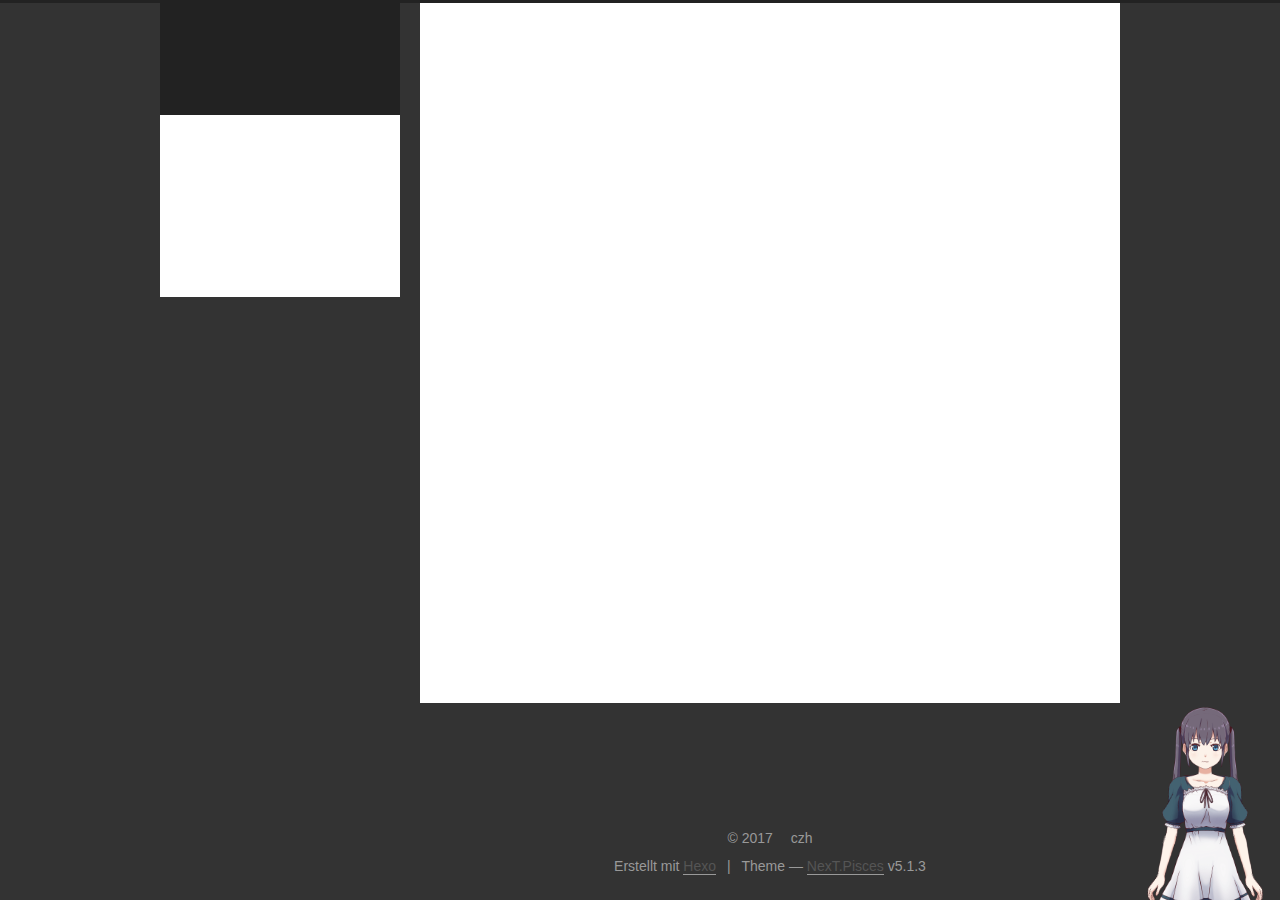
==== commit 19949413: "Site updated: 2017-10-13 19:25:33" ====
--- a/about/index.html
+++ b/about/index.html
@@ -329,7 +329,7 @@
               
                 <a href="/archives">
               
-                  <span class="site-state-item-count">2</span>
+                  <span class="site-state-item-count">1</span>
                   <span class="site-state-item-name">Artikel</span>
                 </a>
               </div>
@@ -340,7 +340,7 @@
               
               <div class="site-state-item site-state-categories">
                 <a href="/categories/index.html">
-                  <span class="site-state-item-count">2</span>
+                  <span class="site-state-item-count">1</span>
                   <span class="site-state-item-name">Kategorien</span>
                 </a>
               </div>
--- a/css/main.css
+++ b/css/main.css
@@ -1994,7 +1994,7 @@
   width: 4px;
   height: 4px;
   border-radius: 50%;
-  background: #fffb9f;
+  background: #f27f73;
 }
 .links-of-blogroll {
   font-size: 13px;
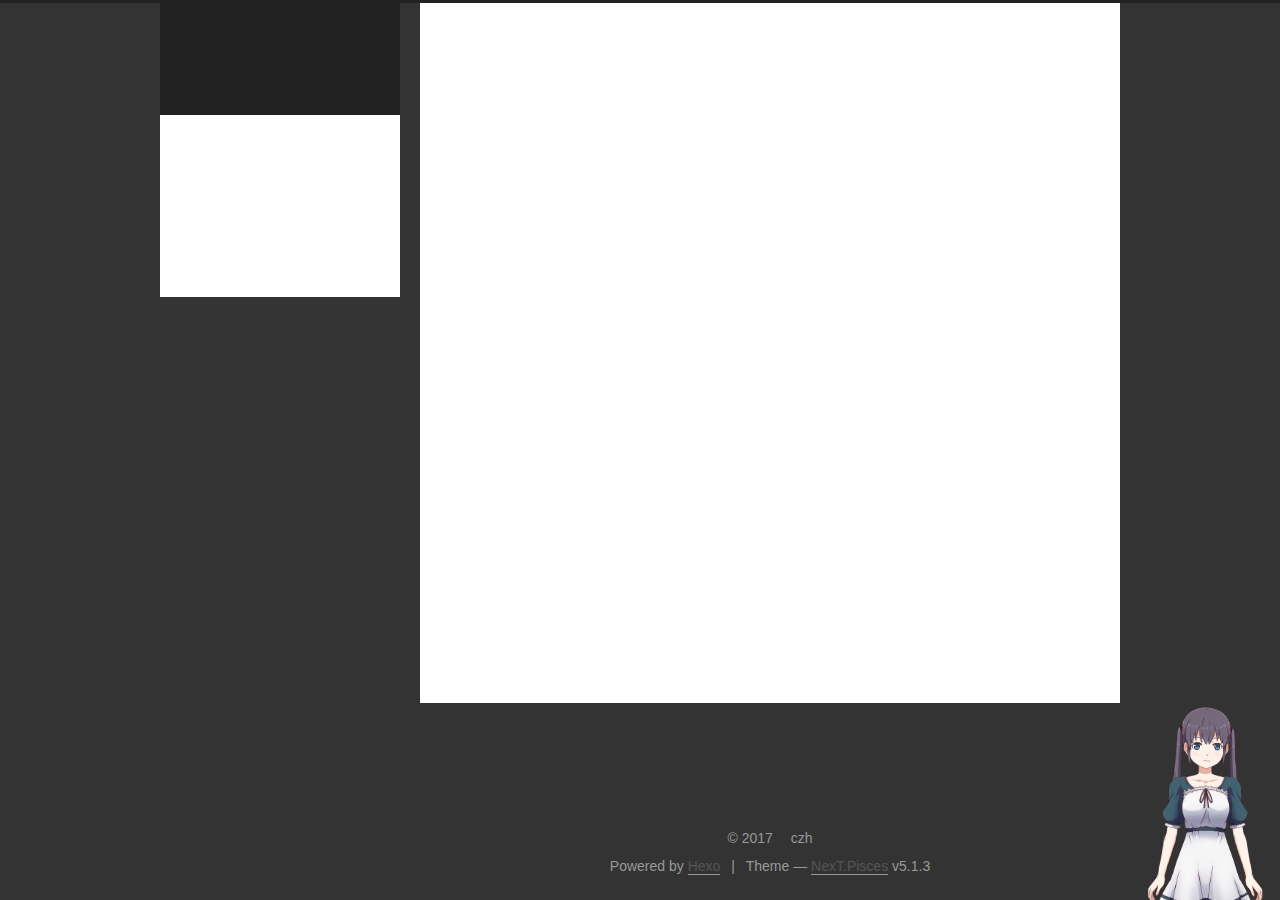
==== commit b6fdc48d: "Site updated: 2017-10-13 19:27:50" ====
--- a/about/index.html
+++ b/about/index.html
@@ -302,10 +302,10 @@
       
         <ul class="sidebar-nav motion-element">
           <li class="sidebar-nav-toc sidebar-nav-active" data-target="post-toc-wrap">
-            Inhaltsverzeichnis
+            Table of Contents
           </li>
           <li class="sidebar-nav-overview" data-target="site-overview-wrap">
-            Übersicht
+            Overview
           </li>
         </ul>
       
@@ -330,7 +330,7 @@
                 <a href="/archives">
               
                   <span class="site-state-item-count">1</span>
-                  <span class="site-state-item-name">Artikel</span>
+                  <span class="site-state-item-name">posts</span>
                 </a>
               </div>
             
@@ -341,7 +341,7 @@
               <div class="site-state-item site-state-categories">
                 <a href="/categories/index.html">
                   <span class="site-state-item-count">1</span>
-                  <span class="site-state-item-name">Kategorien</span>
+                  <span class="site-state-item-name">categories</span>
                 </a>
               </div>
             
@@ -407,7 +407,7 @@
 </div>
 
 
-  <div class="powered-by">Erstellt mit  <a class="theme-link" target="_blank" href="https://hexo.io">Hexo</a></div>
+  <div class="powered-by">Powered by <a class="theme-link" target="_blank" href="https://hexo.io">Hexo</a></div>
 
 
 
--- a/css/main.css
+++ b/css/main.css
@@ -1994,7 +1994,7 @@
   width: 4px;
   height: 4px;
   border-radius: 50%;
-  background: #f27f73;
+  background: #26d525;
 }
 .links-of-blogroll {
   font-size: 13px;
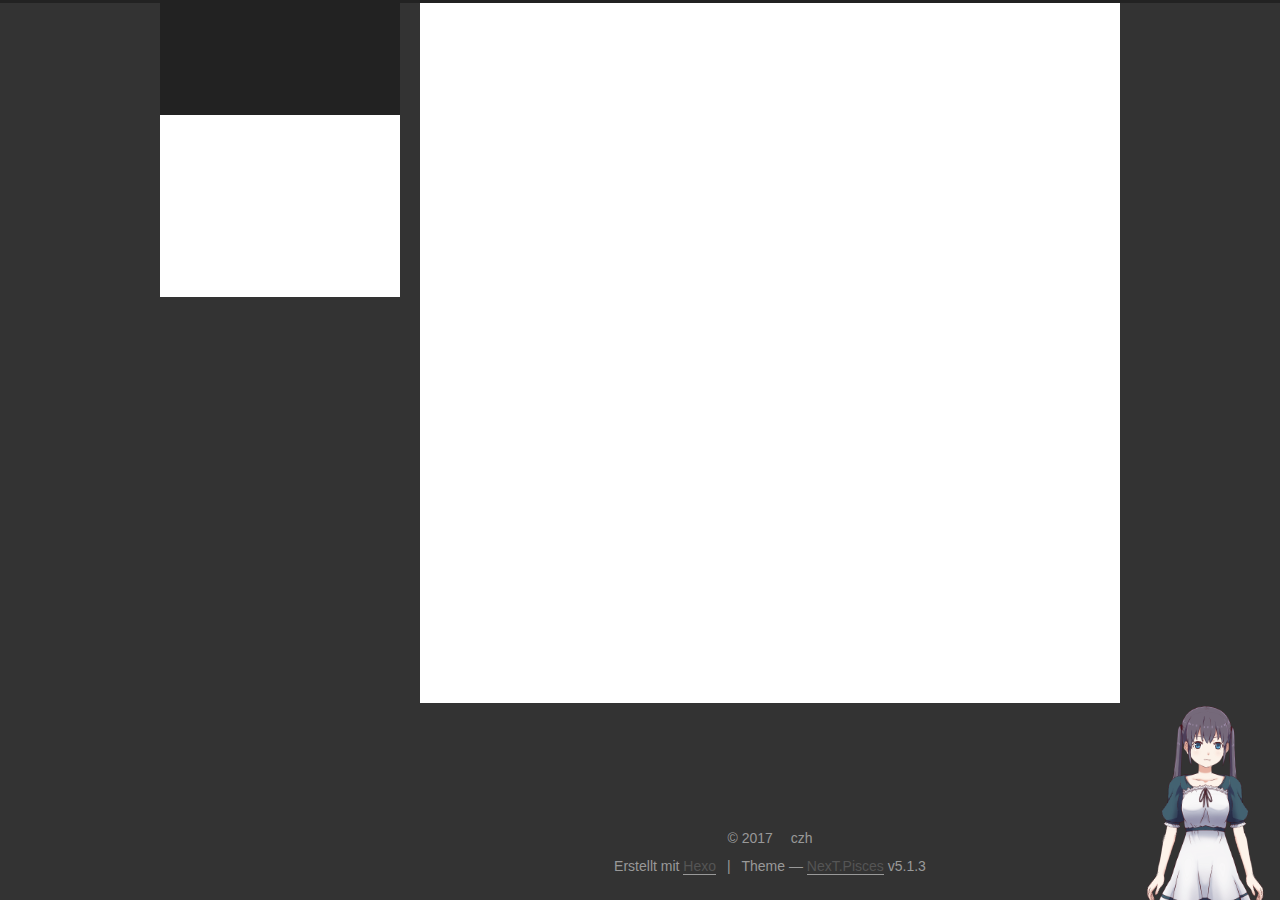
==== commit e9f2f796: "Site updated: 2017-10-13 19:33:17" ====
--- a/about/index.html
+++ b/about/index.html
@@ -302,10 +302,10 @@
       
         <ul class="sidebar-nav motion-element">
           <li class="sidebar-nav-toc sidebar-nav-active" data-target="post-toc-wrap">
-            Table of Contents
+            Inhaltsverzeichnis
           </li>
           <li class="sidebar-nav-overview" data-target="site-overview-wrap">
-            Overview
+            Übersicht
           </li>
         </ul>
       
@@ -330,7 +330,7 @@
                 <a href="/archives">
               
                   <span class="site-state-item-count">1</span>
-                  <span class="site-state-item-name">posts</span>
+                  <span class="site-state-item-name">Artikel</span>
                 </a>
               </div>
             
@@ -341,7 +341,7 @@
               <div class="site-state-item site-state-categories">
                 <a href="/categories/index.html">
                   <span class="site-state-item-count">1</span>
-                  <span class="site-state-item-name">categories</span>
+                  <span class="site-state-item-name">Kategorien</span>
                 </a>
               </div>
             
@@ -407,7 +407,7 @@
 </div>
 
 
-  <div class="powered-by">Powered by <a class="theme-link" target="_blank" href="https://hexo.io">Hexo</a></div>
+  <div class="powered-by">Erstellt mit  <a class="theme-link" target="_blank" href="https://hexo.io">Hexo</a></div>
 
 
 
--- a/css/main.css
+++ b/css/main.css
@@ -1994,7 +1994,7 @@
   width: 4px;
   height: 4px;
   border-radius: 50%;
-  background: #26d525;
+  background: #83de0b;
 }
 .links-of-blogroll {
   font-size: 13px;
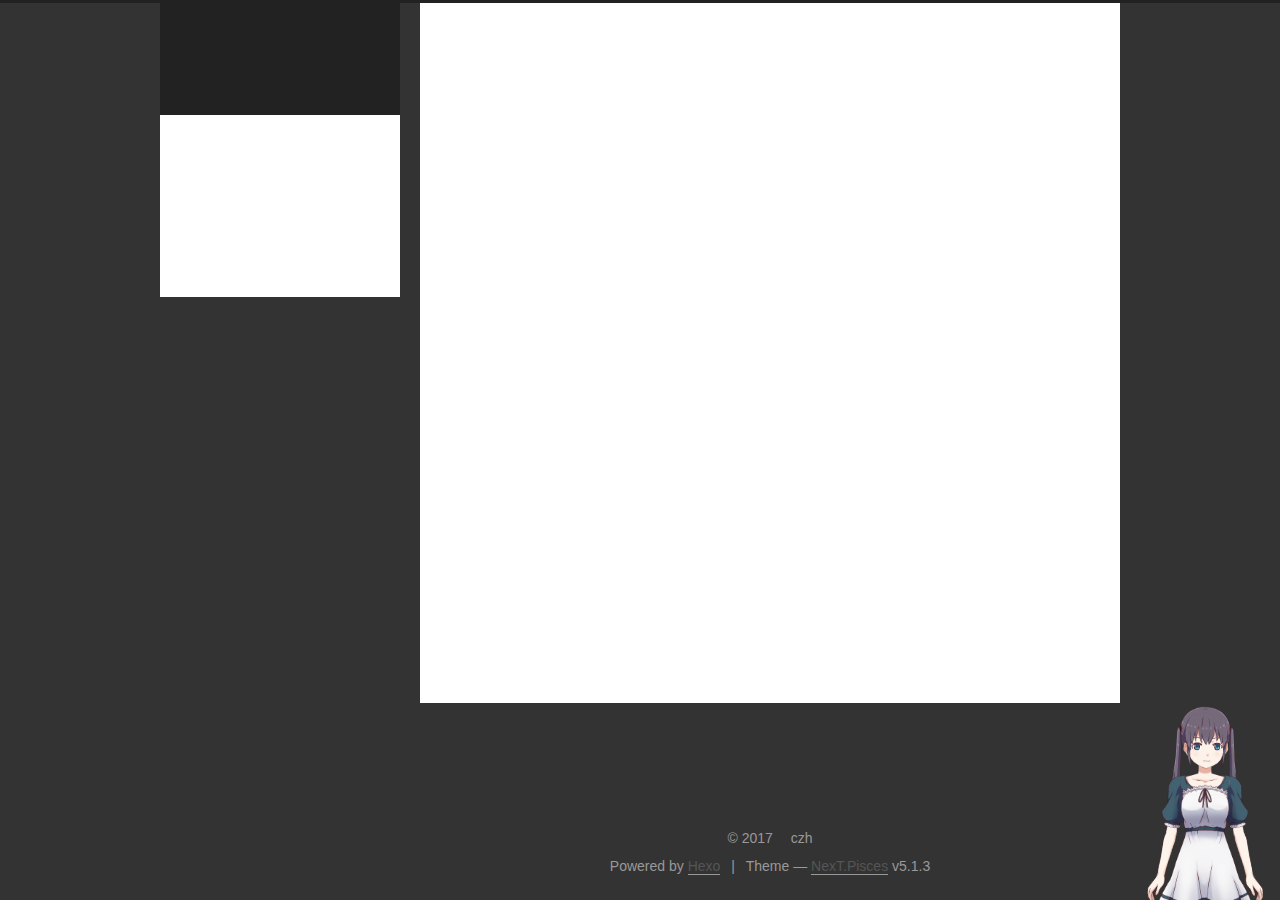
==== commit c2af605d: "Site updated: 2017-10-13 19:43:22" ====
--- a/about/index.html
+++ b/about/index.html
@@ -302,10 +302,10 @@
       
         <ul class="sidebar-nav motion-element">
           <li class="sidebar-nav-toc sidebar-nav-active" data-target="post-toc-wrap">
-            Inhaltsverzeichnis
+            Table of Contents
           </li>
           <li class="sidebar-nav-overview" data-target="site-overview-wrap">
-            Übersicht
+            Overview
           </li>
         </ul>
       
@@ -330,7 +330,7 @@
                 <a href="/archives">
               
                   <span class="site-state-item-count">1</span>
-                  <span class="site-state-item-name">Artikel</span>
+                  <span class="site-state-item-name">posts</span>
                 </a>
               </div>
             
@@ -341,7 +341,7 @@
               <div class="site-state-item site-state-categories">
                 <a href="/categories/index.html">
                   <span class="site-state-item-count">1</span>
-                  <span class="site-state-item-name">Kategorien</span>
+                  <span class="site-state-item-name">categories</span>
                 </a>
               </div>
             
@@ -407,7 +407,7 @@
 </div>
 
 
-  <div class="powered-by">Erstellt mit  <a class="theme-link" target="_blank" href="https://hexo.io">Hexo</a></div>
+  <div class="powered-by">Powered by <a class="theme-link" target="_blank" href="https://hexo.io">Hexo</a></div>
 
 
 
--- a/css/main.css
+++ b/css/main.css
@@ -1994,7 +1994,7 @@
   width: 4px;
   height: 4px;
   border-radius: 50%;
-  background: #83de0b;
+  background: #6214ff;
 }
 .links-of-blogroll {
   font-size: 13px;
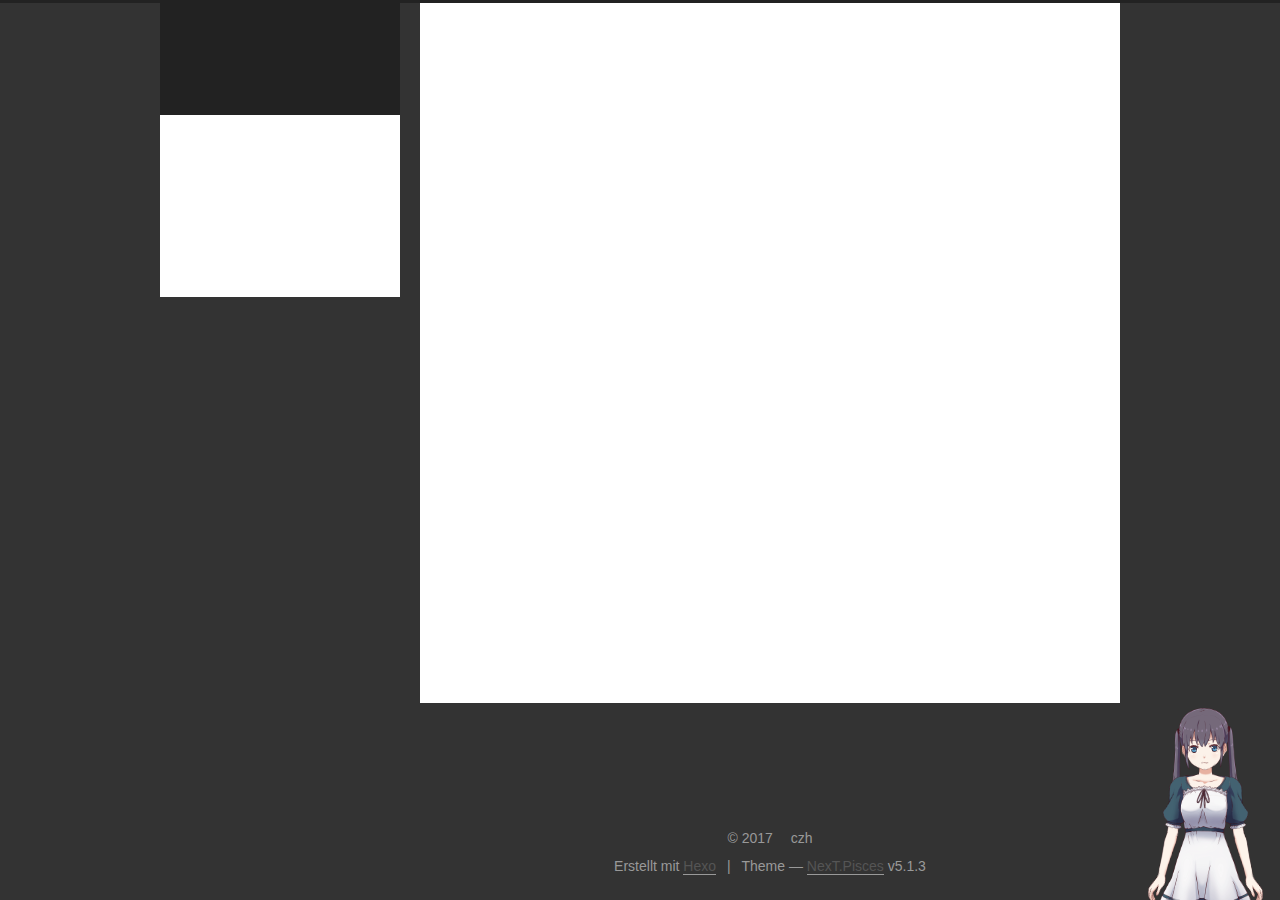
==== commit 49df8921: "Site updated: 2017-10-13 19:45:22" ====
--- a/about/index.html
+++ b/about/index.html
@@ -302,10 +302,10 @@
       
         <ul class="sidebar-nav motion-element">
           <li class="sidebar-nav-toc sidebar-nav-active" data-target="post-toc-wrap">
-            Table of Contents
+            Inhaltsverzeichnis
           </li>
           <li class="sidebar-nav-overview" data-target="site-overview-wrap">
-            Overview
+            Übersicht
           </li>
         </ul>
       
@@ -329,8 +329,8 @@
               
                 <a href="/archives">
               
-                  <span class="site-state-item-count">1</span>
-                  <span class="site-state-item-name">posts</span>
+                  <span class="site-state-item-count">2</span>
+                  <span class="site-state-item-name">Artikel</span>
                 </a>
               </div>
             
@@ -340,8 +340,8 @@
               
               <div class="site-state-item site-state-categories">
                 <a href="/categories/index.html">
-                  <span class="site-state-item-count">1</span>
-                  <span class="site-state-item-name">categories</span>
+                  <span class="site-state-item-count">2</span>
+                  <span class="site-state-item-name">Kategorien</span>
                 </a>
               </div>
             
@@ -407,7 +407,7 @@
 </div>
 
 
-  <div class="powered-by">Powered by <a class="theme-link" target="_blank" href="https://hexo.io">Hexo</a></div>
+  <div class="powered-by">Erstellt mit  <a class="theme-link" target="_blank" href="https://hexo.io">Hexo</a></div>
 
 
 
--- a/css/main.css
+++ b/css/main.css
@@ -1994,7 +1994,7 @@
   width: 4px;
   height: 4px;
   border-radius: 50%;
-  background: #6214ff;
+  background: #e314ff;
 }
 .links-of-blogroll {
   font-size: 13px;
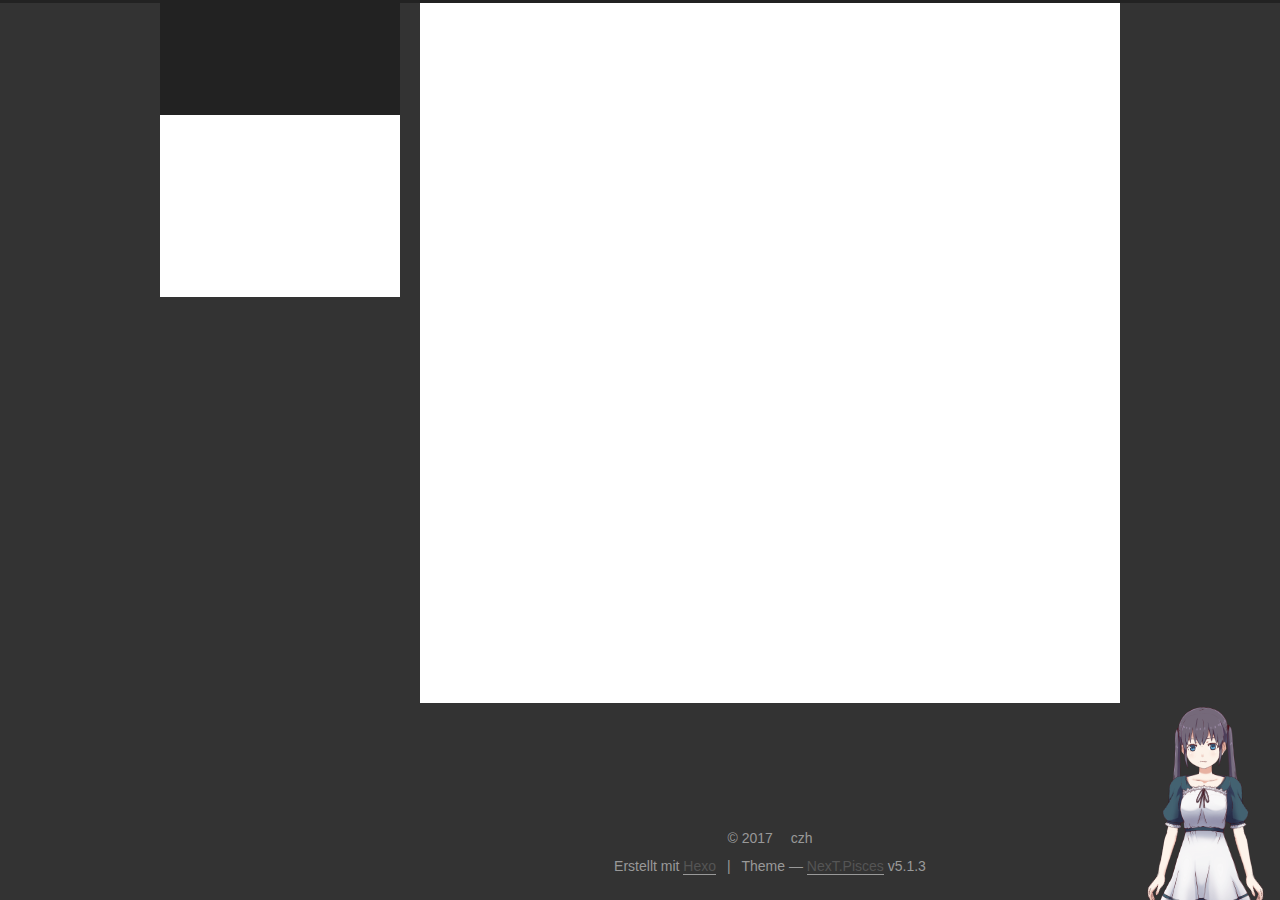
==== commit 73d3dec8: "Site updated: 2017-10-14 10:02:05" ====
--- a/about/index.html
+++ b/about/index.html
@@ -83,17 +83,17 @@
 
 
 
-<meta name="description" content="关于我我是一名90后，目标：成为一名全栈工程师博客在2017.10.12成立，使用的是GitHub，在源码上加饰修改，途中也遇到很多问题。2017.10.12域名正式下来 ，能够通过域名访问。我的博客主要用途是存放一些我的学习笔记、一些小案例，分享一下我的学习经验，自己的第一个网站，想好好的经营下去，初学者还望指点。">
+<meta name="description" content="关于我我是一名90后，目标：成为一名全栈工程师。博客在2017.10.12成立，使用的是GitHub，在源码上加饰修改，途中也遇到很多问题。2017.10.12域名正式下来 ，能够通过域名访问。我的博客主要用途是存放一些我的学习笔记、一些小案例，分享一下我的学习经验，自己的第一个网站，想好好的经营下去，初学者还望指点。">
 <meta property="og:type" content="website">
 <meta property="og:title" content="关于">
 <meta property="og:url" content="http://czhblog.cn/about/index.html">
 <meta property="og:site_name" content="czh的博客">
-<meta property="og:description" content="关于我我是一名90后，目标：成为一名全栈工程师博客在2017.10.12成立，使用的是GitHub，在源码上加饰修改，途中也遇到很多问题。2017.10.12域名正式下来 ，能够通过域名访问。我的博客主要用途是存放一些我的学习笔记、一些小案例，分享一下我的学习经验，自己的第一个网站，想好好的经营下去，初学者还望指点。">
+<meta property="og:description" content="关于我我是一名90后，目标：成为一名全栈工程师。博客在2017.10.12成立，使用的是GitHub，在源码上加饰修改，途中也遇到很多问题。2017.10.12域名正式下来 ，能够通过域名访问。我的博客主要用途是存放一些我的学习笔记、一些小案例，分享一下我的学习经验，自己的第一个网站，想好好的经营下去，初学者还望指点。">
 <meta property="og:locale" content="zh-CN">
-<meta property="og:updated_time" content="2017-10-13T10:56:39.689Z">
+<meta property="og:updated_time" content="2017-10-14T02:00:28.951Z">
 <meta name="twitter:card" content="summary">
 <meta name="twitter:title" content="关于">
-<meta name="twitter:description" content="关于我我是一名90后，目标：成为一名全栈工程师博客在2017.10.12成立，使用的是GitHub，在源码上加饰修改，途中也遇到很多问题。2017.10.12域名正式下来 ，能够通过域名访问。我的博客主要用途是存放一些我的学习笔记、一些小案例，分享一下我的学习经验，自己的第一个网站，想好好的经营下去，初学者还望指点。">
+<meta name="twitter:description" content="关于我我是一名90后，目标：成为一名全栈工程师。博客在2017.10.12成立，使用的是GitHub，在源码上加饰修改，途中也遇到很多问题。2017.10.12域名正式下来 ，能够通过域名访问。我的博客主要用途是存放一些我的学习笔记、一些小案例，分享一下我的学习经验，自己的第一个网站，想好好的经营下去，初学者还望指点。">
 
 
 
@@ -261,7 +261,7 @@
       <div class="post-body">
         
         
-          <h2 id="关于我"><a href="#关于我" class="headerlink" title="关于我"></a>关于我</h2><p>我是一名90后，目标：成为一名全栈工程师<br>博客在2017.10.12成立，使用的是GitHub，在源码上加饰修改，途中也遇到很多问题。<br>2017.10.12域名正式下来 ，能够通过域名访问。<br>我的博客主要用途是存放一些我的学习笔记、一些小案例，分享一下我的学习经验，自己的第一个网站，想好好的经营下去，初学者还望指点。</p>
+          <h2 id="关于我"><a href="#关于我" class="headerlink" title="关于我"></a>关于我</h2><p>我是一名90后，目标：成为一名全栈工程师。<br>博客在2017.10.12成立，使用的是GitHub，在源码上加饰修改，途中也遇到很多问题。<br>2017.10.12域名正式下来 ，能够通过域名访问。<br>我的博客主要用途是存放一些我的学习笔记、一些小案例，分享一下我的学习经验，自己的第一个网站，想好好的经营下去，初学者还望指点。</p>
 
         
       </div>
--- a/css/main.css
+++ b/css/main.css
@@ -1994,7 +1994,7 @@
   width: 4px;
   height: 4px;
   border-radius: 50%;
-  background: #e314ff;
+  background: #4d46c6;
 }
 .links-of-blogroll {
   font-size: 13px;
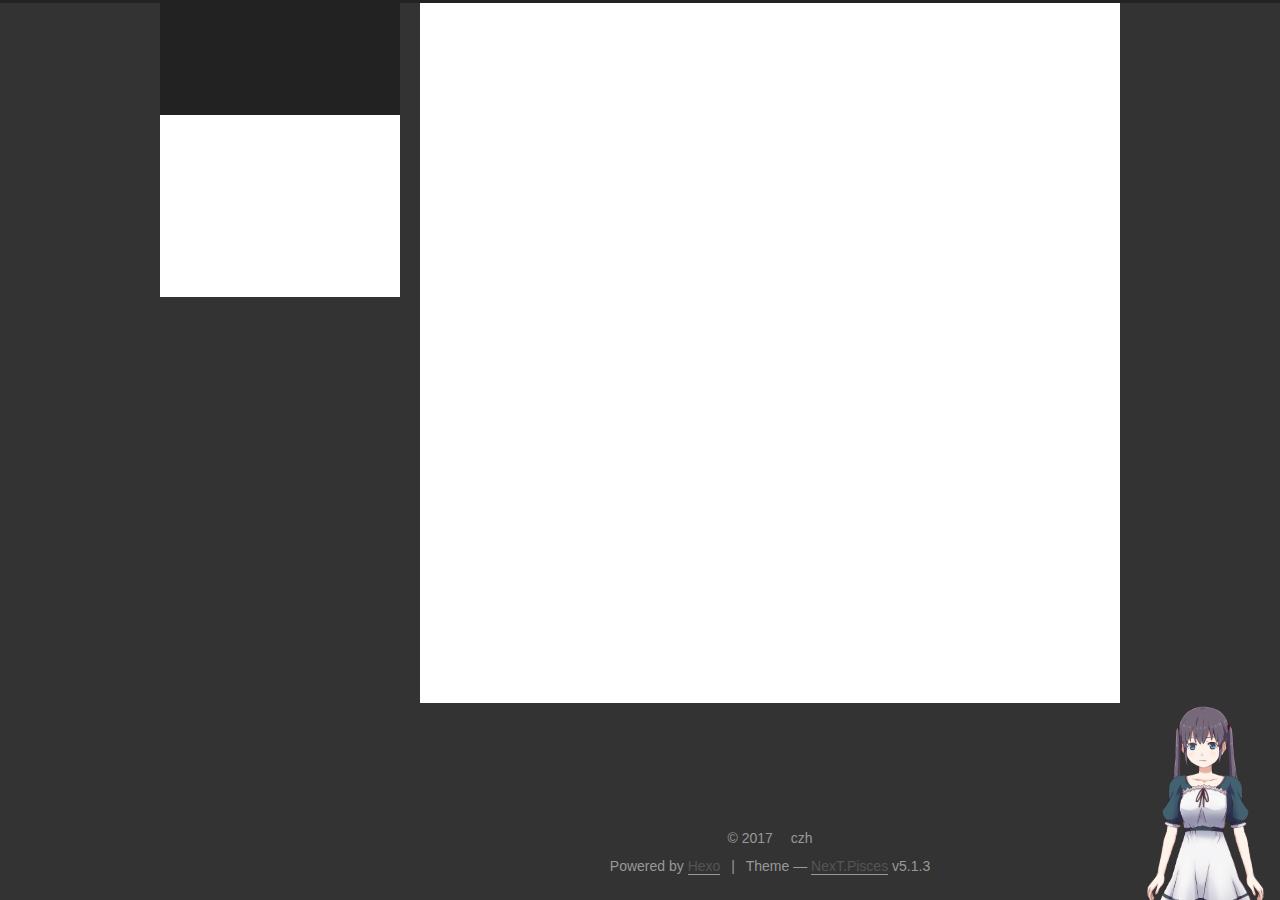
==== commit dbbe1623: "Site updated: 2017-12-08 20:20:52" ====
--- a/about/index.html
+++ b/about/index.html
@@ -302,10 +302,10 @@
       
         <ul class="sidebar-nav motion-element">
           <li class="sidebar-nav-toc sidebar-nav-active" data-target="post-toc-wrap">
-            Inhaltsverzeichnis
+            Table of Contents
           </li>
           <li class="sidebar-nav-overview" data-target="site-overview-wrap">
-            Übersicht
+            Overview
           </li>
         </ul>
       
@@ -330,7 +330,7 @@
                 <a href="/archives">
               
                   <span class="site-state-item-count">2</span>
-                  <span class="site-state-item-name">Artikel</span>
+                  <span class="site-state-item-name">posts</span>
                 </a>
               </div>
             
@@ -341,7 +341,7 @@
               <div class="site-state-item site-state-categories">
                 <a href="/categories/index.html">
                   <span class="site-state-item-count">2</span>
-                  <span class="site-state-item-name">Kategorien</span>
+                  <span class="site-state-item-name">categories</span>
                 </a>
               </div>
             
@@ -407,7 +407,7 @@
 </div>
 
 
-  <div class="powered-by">Erstellt mit  <a class="theme-link" target="_blank" href="https://hexo.io">Hexo</a></div>
+  <div class="powered-by">Powered by <a class="theme-link" target="_blank" href="https://hexo.io">Hexo</a></div>
 
 
 
--- a/css/main.css
+++ b/css/main.css
@@ -1994,7 +1994,7 @@
   width: 4px;
   height: 4px;
   border-radius: 50%;
-  background: #4d46c6;
+  background: #ffff1a;
 }
 .links-of-blogroll {
   font-size: 13px;
